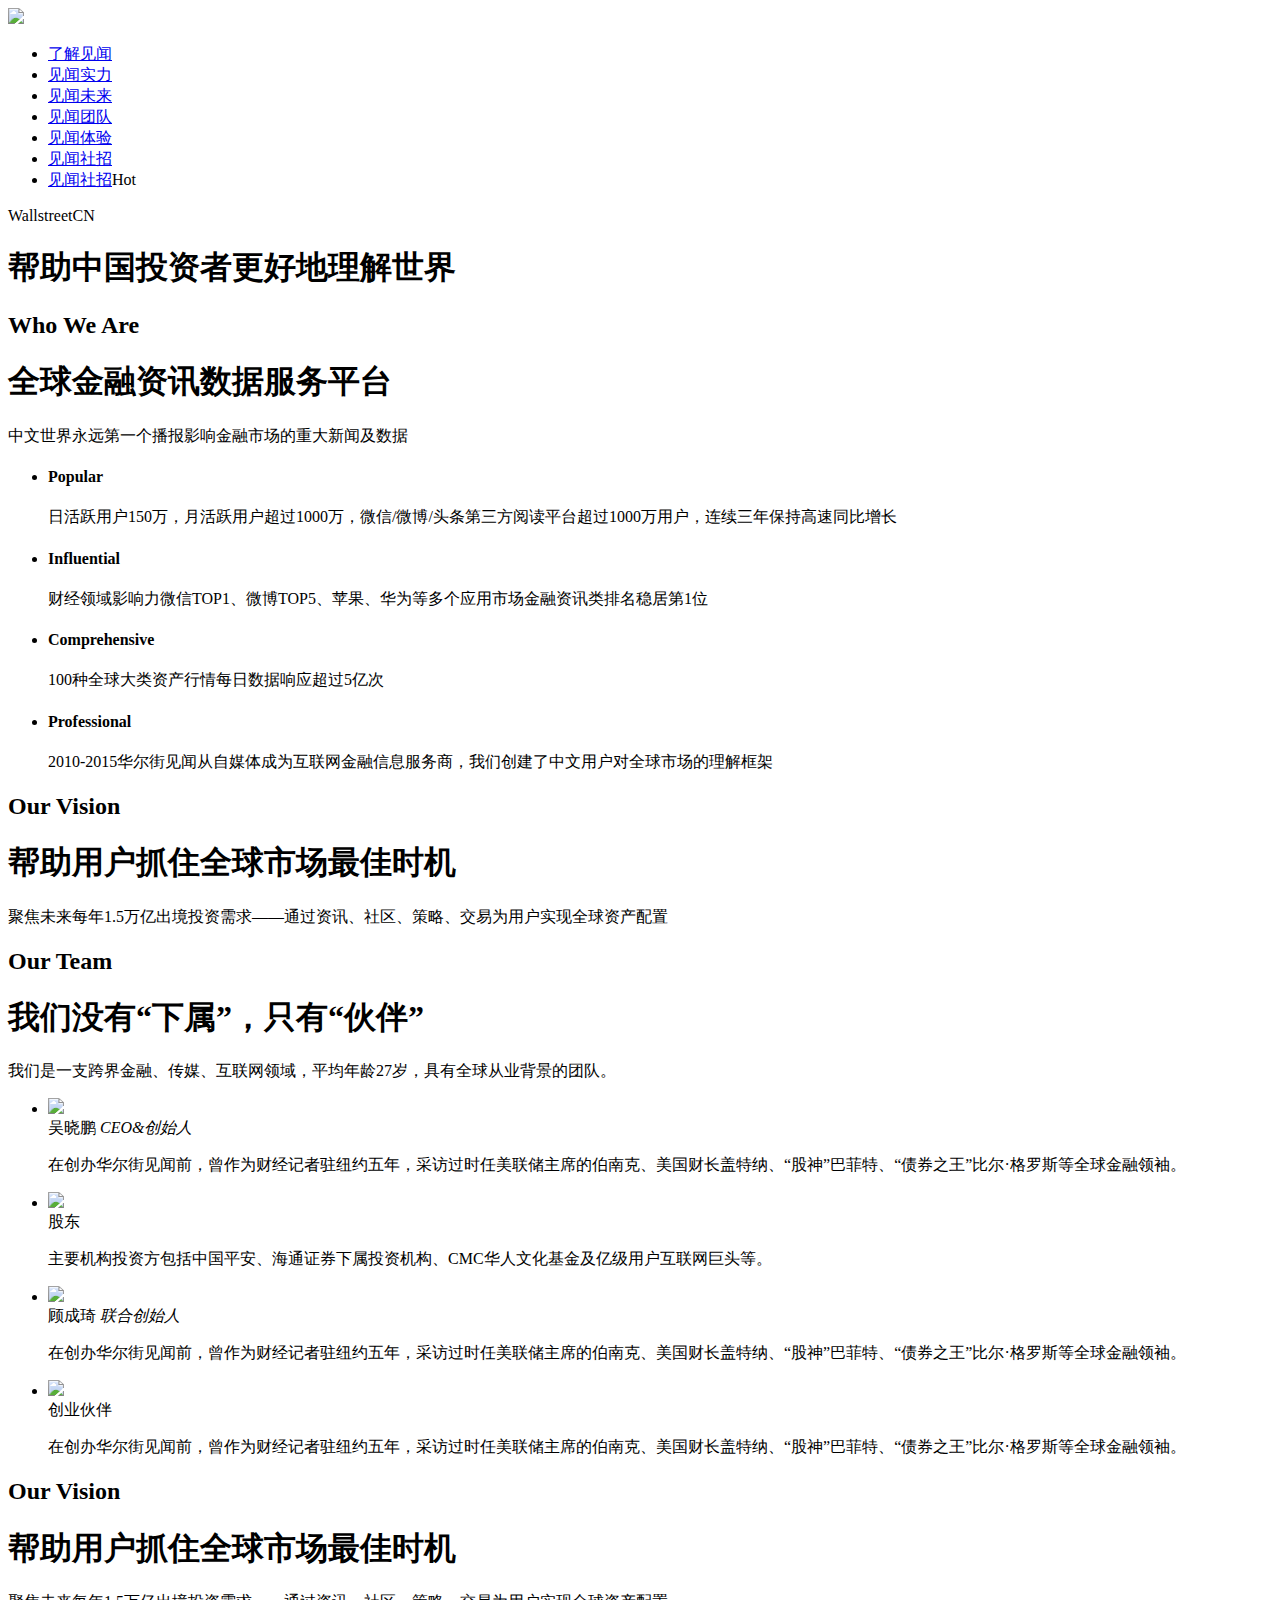
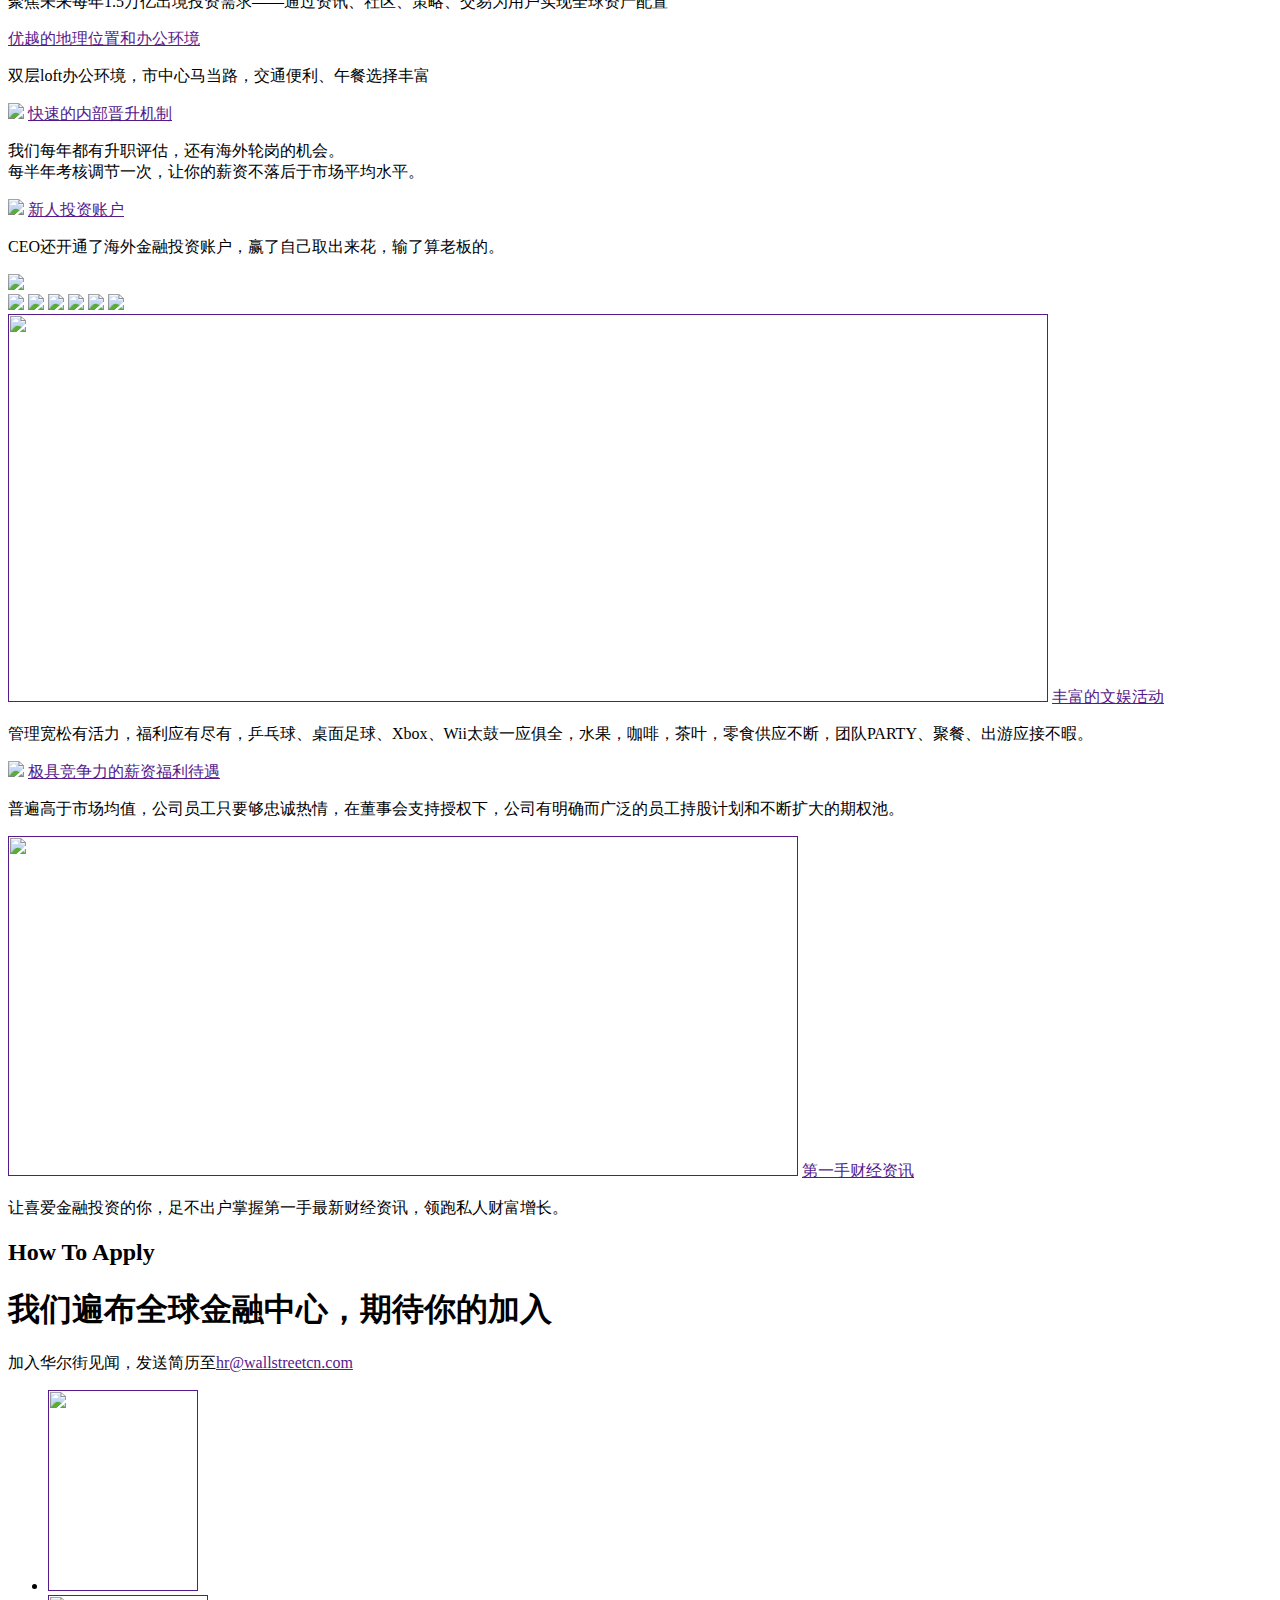
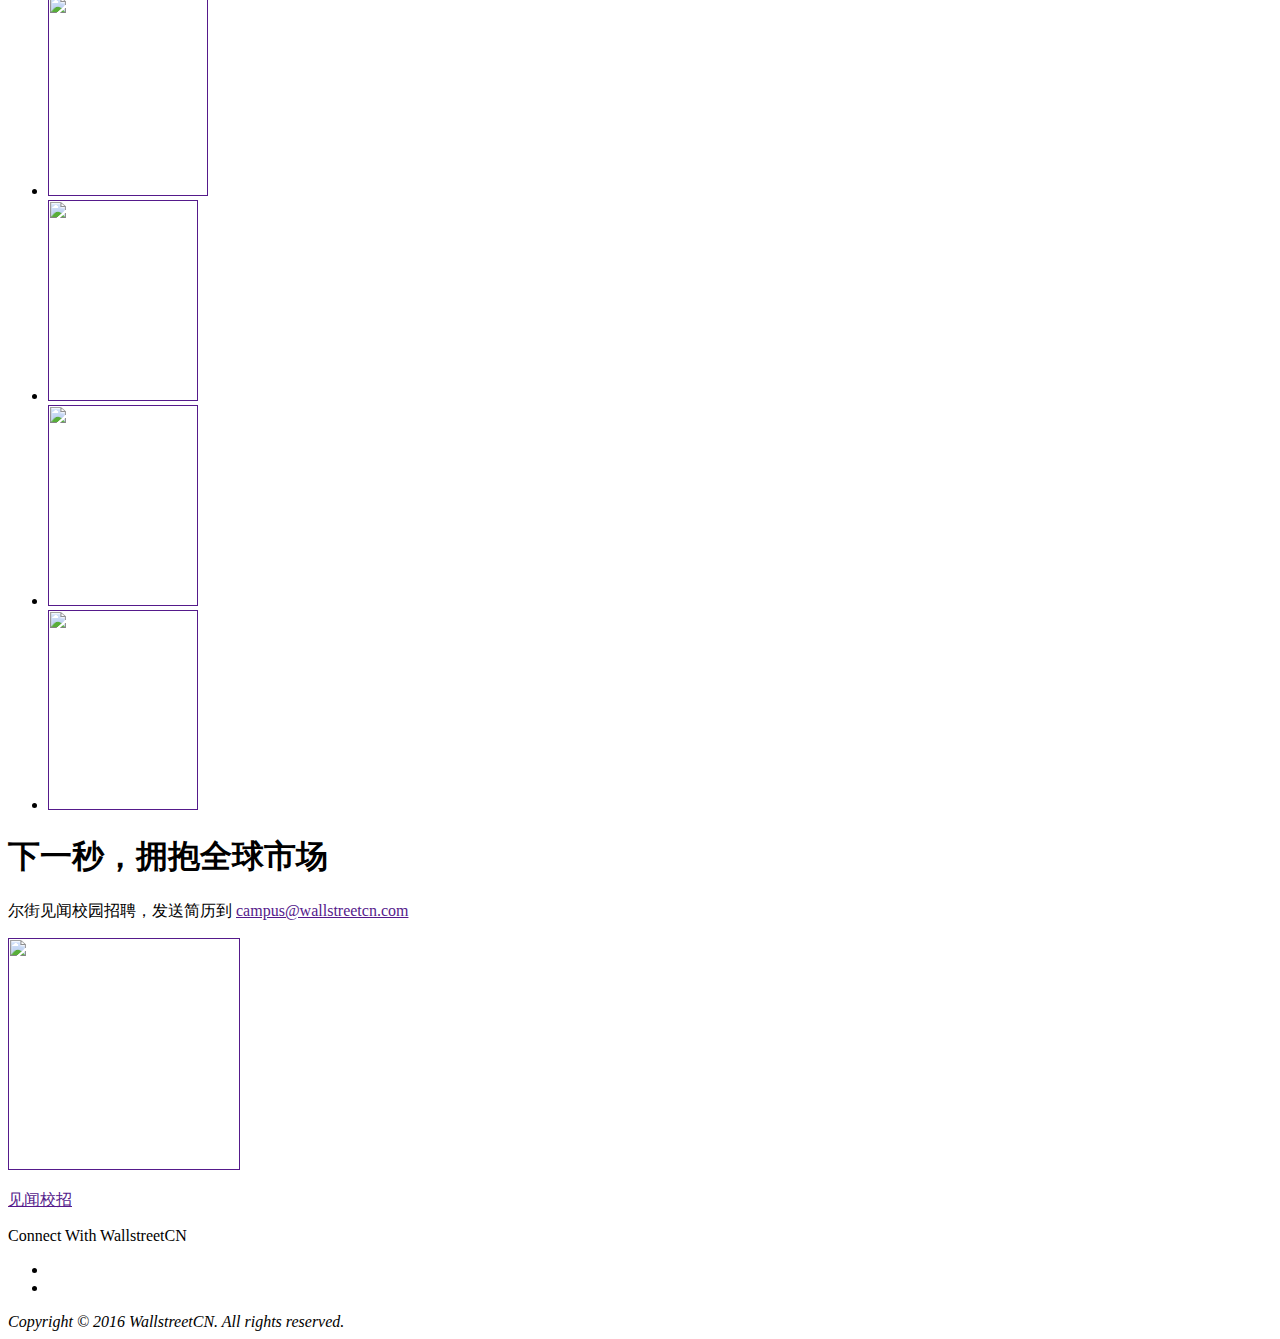
==== recruit.html @ 93fb1825 "作品" ====
<!DOCTYPE html>
<html lang="en">
<head>
    <meta charset="UTF-8">
    <title>加入华尔街见闻，用互联网改变金融世界</title>
    <link rel="stylesheet" href="animate.css/animate.min.css">
    <link rel="stylesheet" href="css/reset.css">
    <link rel="stylesheet" href="css/recruit.css">
    <link rel="stylesheet" href="font/iconfont.css">
    <link rel="shortcut icon" href="favicon.ico">
</head>
<body>
<header>
    <div class="hcontainer">
        <div class="img">
            <a href="index.html"><img src="img/logo.png"/></a>
        </div>
        <ul>
            <li><a class="on" href="#">了解见闻</a></li>
            <li><a href="#">见闻实力</a></li>
            <li><a href="#">见闻未来</a></li>
            <li><a href="#">见闻团队</a></li>
            <li><a href="#">见闻体验</a></li>
            <li><a href="#">见闻社招</a></li>
            <li><a href="#">见闻社招</a><span>Hot</span></li>
        </ul>
    </div>
</header>
<div class="banner">
    <p>WallstreetCN</p>
    <h1>帮助中国投资者更好地理解世界</h1>
</div>
<div class="whoweare ">
    <h2>Who We Are</h2>
    <h1>全球金融资讯数据服务平台</h1>
    <p>中文世界永远第一个播报影响金融市场的重大新闻及数据</p>
    <ul>
        <li>
            <div class="out">
                <div class="iconfont icon-rocket "></div>
                <i class="circle"></i>
            </div>
            <h4>Popular</h4>
            <p>日活跃用户150万，月活跃用户超过1000万，微信/微博/头条第三方阅读平台超过1000万用户，连续三年保持高速同比增长</p>
        </li>
        <li>
            <div class="out">
                <div class="iconfont icon-earth "></div>
                <i class="circle"></i>
            </div>
            <h4>Influential</h4>
            <p>财经领域影响力微信TOP1、微博TOP5、苹果、华为等多个应用市场金融资讯类排名稳居第1位</p>
        </li>
        <li>
            <div class="out">
                <div class="iconfont icon-users "></div>
                <i class="circle"></i>
            </div>
            <h4>Comprehensive</h4>
            <p>100种全球大类资产行情每日数据响应超过5亿次</p>
        </li>
        <li>
            <div class="out">
                <div class="iconfont icon-chart "></div>
                <i class="circle"></i>
            </div>
            <h4>Professional</h4>
            <p>2010-2015华尔街见闻从自媒体成为互联网金融信息服务商，我们创建了中文用户对全球市场的理解框架</p>
        </li>
    </ul>
</div>
<div class="ourvision">
    <h2>Our Vision</h2>
    <h1>帮助用户抓住全球市场最佳时机</h1>
    <p>聚焦未来每年1.5万亿出境投资需求——通过资讯、社区、策略、交易为用户实现全球资产配置</p>
    <div class="cover">
        <div class="window">
            <div class="arrow arrow-left"></div>
            <div class="arrow arrow-right"></div>
        </div>
    </div>
</div>
<div class="ourteam">
    <h2>Our Team </h2>
    <h1>我们没有“下属”，只有“伙伴”</h1>
    <p>我们是一支跨界金融、传媒、互联网领域，平均年龄27岁，具有全球从业背景的团队。</p>
    <div class="people">
        <ul class="left animated bounceInLeft">
            <li>
                <div class="frame">
                    <div class="img">
                        <img src="img/xp.jpg"/>
                    </div>
                    <div class="name">
                        <span>吴晓鹏</span>
                        <em>CEO&创始人</em>
                    </div>
                    <p>在创办华尔街见闻前，曾作为财经记者驻纽约五年，采访过时任美联储主席的伯南克、美国财长盖特纳、“股神”巴菲特、“债券之王”比尔·格罗斯等全球金融领袖。</p>
                </div>
            </li>
            <li>
                <div class="frame">
                    <div class="img">
                        <img src="img/gudong.jpg"/>
                    </div>
                    <div class="name">
                        <span>股东</span>
                    </div>
                    <p>主要机构投资方包括中国平安、海通证券下属投资机构、CMC华人文化基金及亿级用户互联网巨头等。</p>
                </div>
            </li>
        </ul>
        <ul class="right">
            <li>
                <div class="frame">
                    <div class="img">
                        <img src="img/gcq.jpg"/>
                    </div>
                    <div class="name">
                        <span>顾成琦</span>
                        <em>联合创始人</em>
                    </div>
                    <p>在创办华尔街见闻前，曾作为财经记者驻纽约五年，采访过时任美联储主席的伯南克、美国财长盖特纳、“股神”巴菲特、“债券之王”比尔·格罗斯等全球金融领袖。</p>
                </div>
            </li>
            <li>
                <div class="frame">
                    <div class="img">
                        <img src="img/friends.jpg"/>
                    </div>
                    <div class="name">
                        <span>创业伙伴</span>
                    </div>
                    <p>在创办华尔街见闻前，曾作为财经记者驻纽约五年，采访过时任美联储主席的伯南克、美国财长盖特纳、“股神”巴菲特、“债券之王”比尔·格罗斯等全球金融领袖。</p>
                </div>
            </li>
        </ul>
    </div>
</div>
<div class="workingwithus">
    <h2>Our Vision</h2>
    <h1>帮助用户抓住全球市场最佳时机</h1>
    <p>聚焦未来每年1.5万亿出境投资需求——通过资讯、社区、策略、交易为用户实现全球资产配置</p>
    <div class="content clearfix">
        <div class="left">
            <a class="con" href="">优越的地理位置和办公环境</a>
            <p>双层loft办公环境，市中心马当路，交通便利、午餐选择丰富</p>
            <a class="img" href=""><img src="img/press-img2.jpg"/></a>
            <a class="con" href="">快速的内部晋升机制</a>
            <p>我们每年都有升职评估，还有海外轮岗的机会。<br>每半年考核调节一次，让你的薪资不落后于市场平均水平。</p>
            <a class="img" href=""><img src="img/press-img6.jpg"/></a>
            <a class="con" href="">新人投资账户</a>
            <p>CEO还开通了海外金融投资账户，赢了自己取出来花，输了算老板的。</p>
            <a class="img" href=""><img src="img/press-img7.jpg"/></a>
        </div>
        <div class="middle">
            <img src="img/timeline-divider.png"/>
            <img src="img/timeline-divider.png"/>
            <img src="img/timeline-divider.png"/>
            <img src="img/timeline-divider.png"/>
            <img src="img/timeline-divider.png"/>
            <img src="img/timeline-divider.png"/>
        </div>
        <div class="right">
            <a href="" class="img"><img src="img/press-img3.jpg" height="388" width="1040"/></a>
            <a class="con" href="">丰富的文娱活动</a>
            <p>管理宽松有活力，福利应有尽有，乒乓球、桌面足球、Xbox、Wii太鼓一应俱全，水果，咖啡，茶叶，零食供应不断，团队PARTY、聚餐、出游应接不暇。</p>
            <a href="" class="img"><img src="img/press-img1.jpg"/></a>
            <a class="con" href="">极具竞争力的薪资福利待遇</a>
            <p>普遍高于市场均值，公司员工只要够忠诚热情，在董事会支持授权下，公司有明确而广泛的员工持股计划和不断扩大的期权池。</p>
            <a href="" class="img"><img src="img/press-img5.jpg" height="340" width="790"/></a>
            <a class="con" href="">第一手财经资讯</a>
            <p>让喜爱金融投资的你，足不出户掌握第一手最新财经资讯，领跑私人财富增长。</p>
        </div>
    </div>
</div>
<div class="howtoapply">
    <h2>How To Apply </h2>
    <h1>我们遍布全球金融中心，期待你的加入</h1>
    <p>加入华尔街见闻，发送简历至<a href="">hr@wallstreetcn.com</a></p>
    <ul class="clearfix">
        <li><a href=""><img src="img/bianji.png" height="201" width="150"/></a></li>
        <li><a href=""><img src="img/chanping.png" height="201" width="160"/></a></li>
        <li><a href=""><img src="img/jishu.png" height="201" width="150"/></a></li>
        <li><a href=""><img src="img/yunyin.png" height="201" width="150"/></a></li>
        <li><a href=""><img src="img/qita.png" height="200" width="150"/></a></li>
    </ul>
</div>
<div class="connect">
    <h1>下一秒，拥抱全球市场</h1>
    <p>尔街见闻校园招聘，发送简历到 <a href="">campus@wallstreetcn.com</a></p>
    <a class="pic" href="">
        <img src="img/icon.png" height="232" width="232"/>
        <p class="recruit">见闻校招</p>
    </a>
    <p class="with">Connect With WallstreetCN</p>
    <ul>
        <li><a class="iconfont icon-home" href=""></a></li>
        <li><a class="iconfont icon-weibo" href=""></a></li>
    </ul>
    <i>Copyright © 2016 WallstreetCN. All rights reserved.</i>
</div>
</body>
</html>
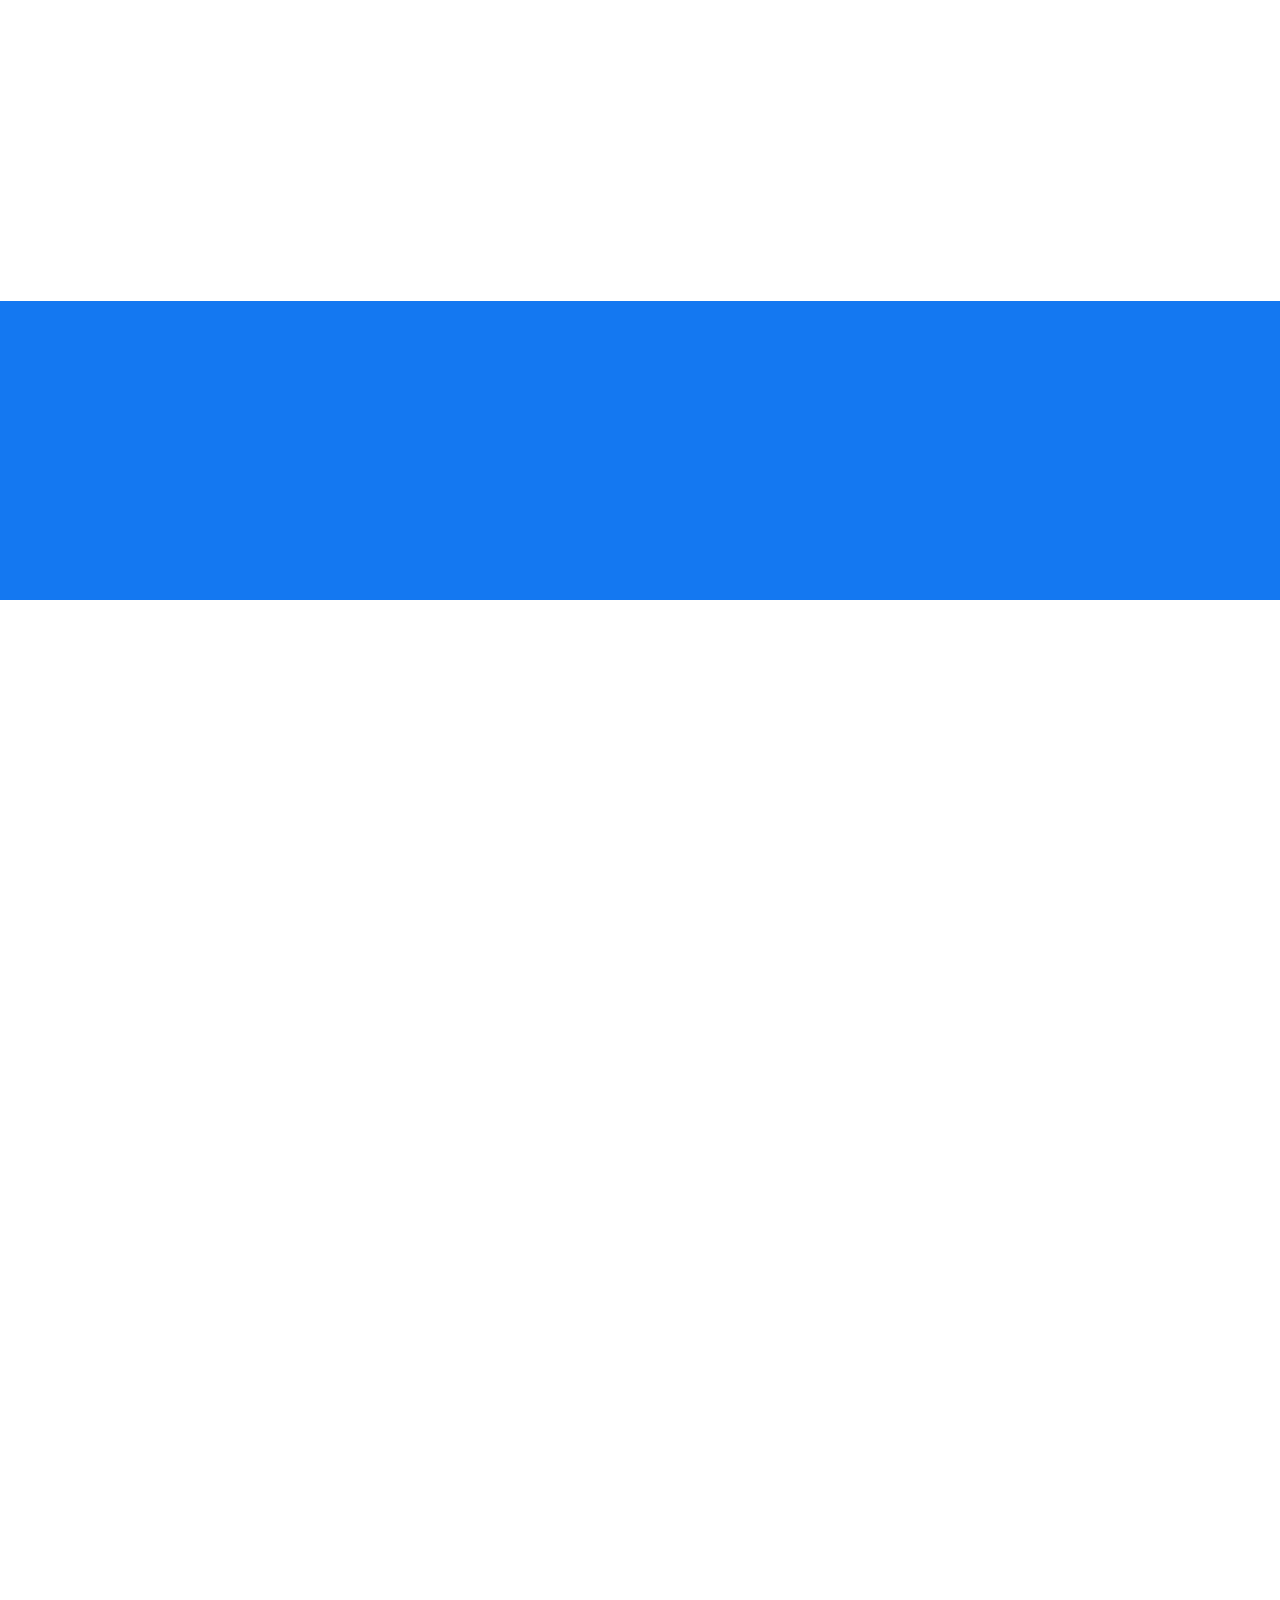
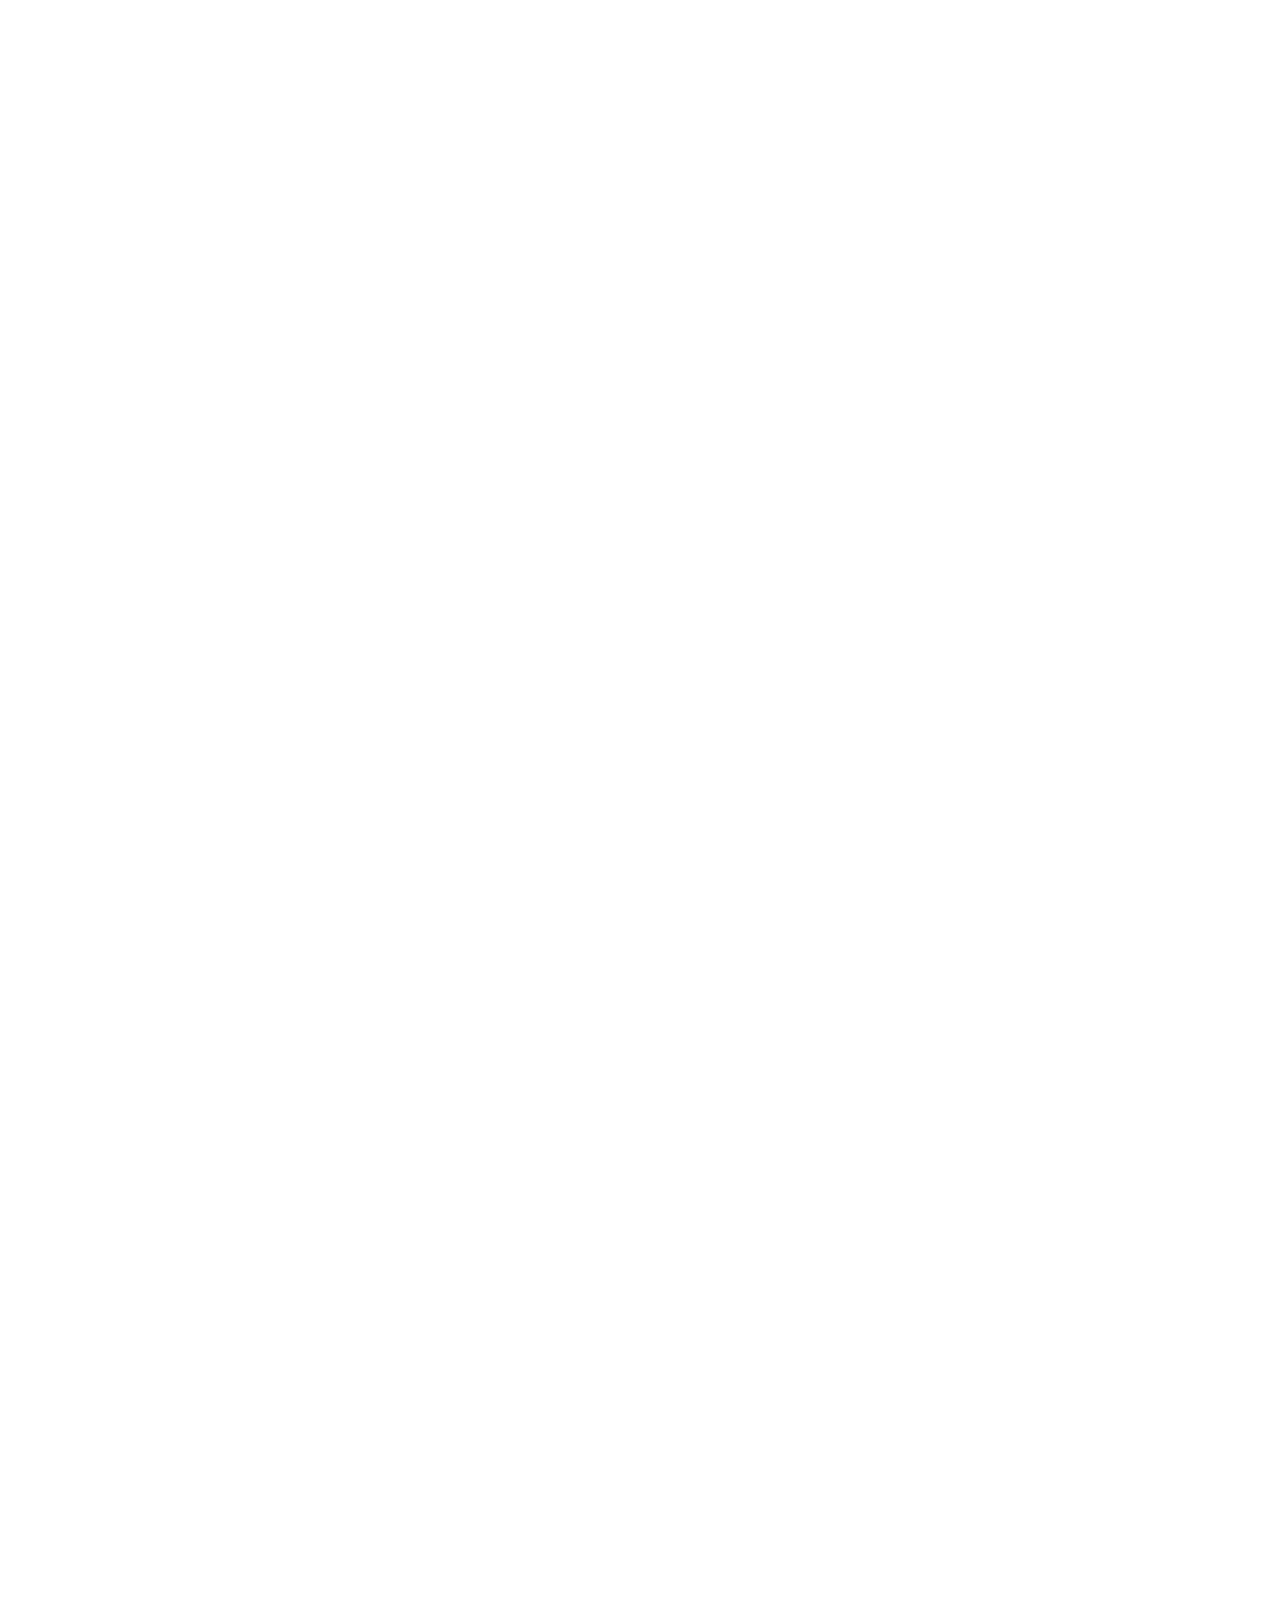
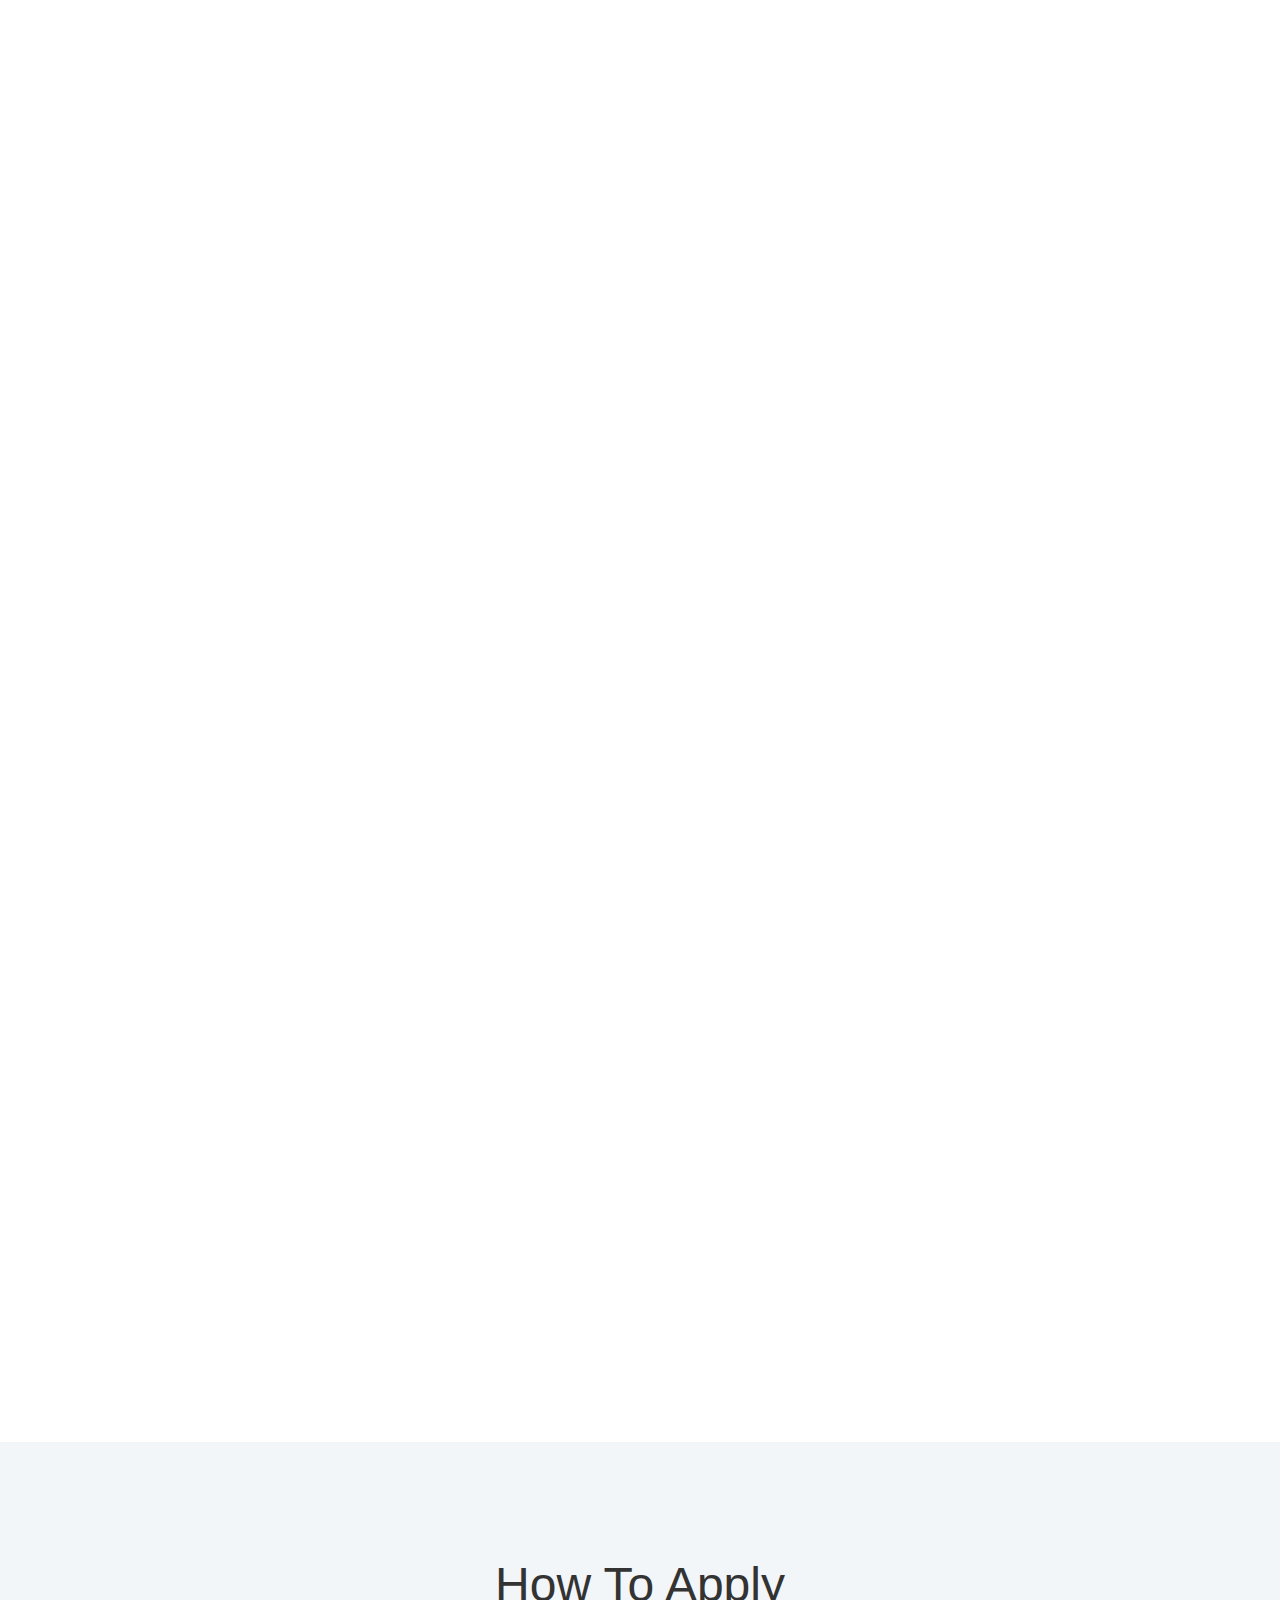
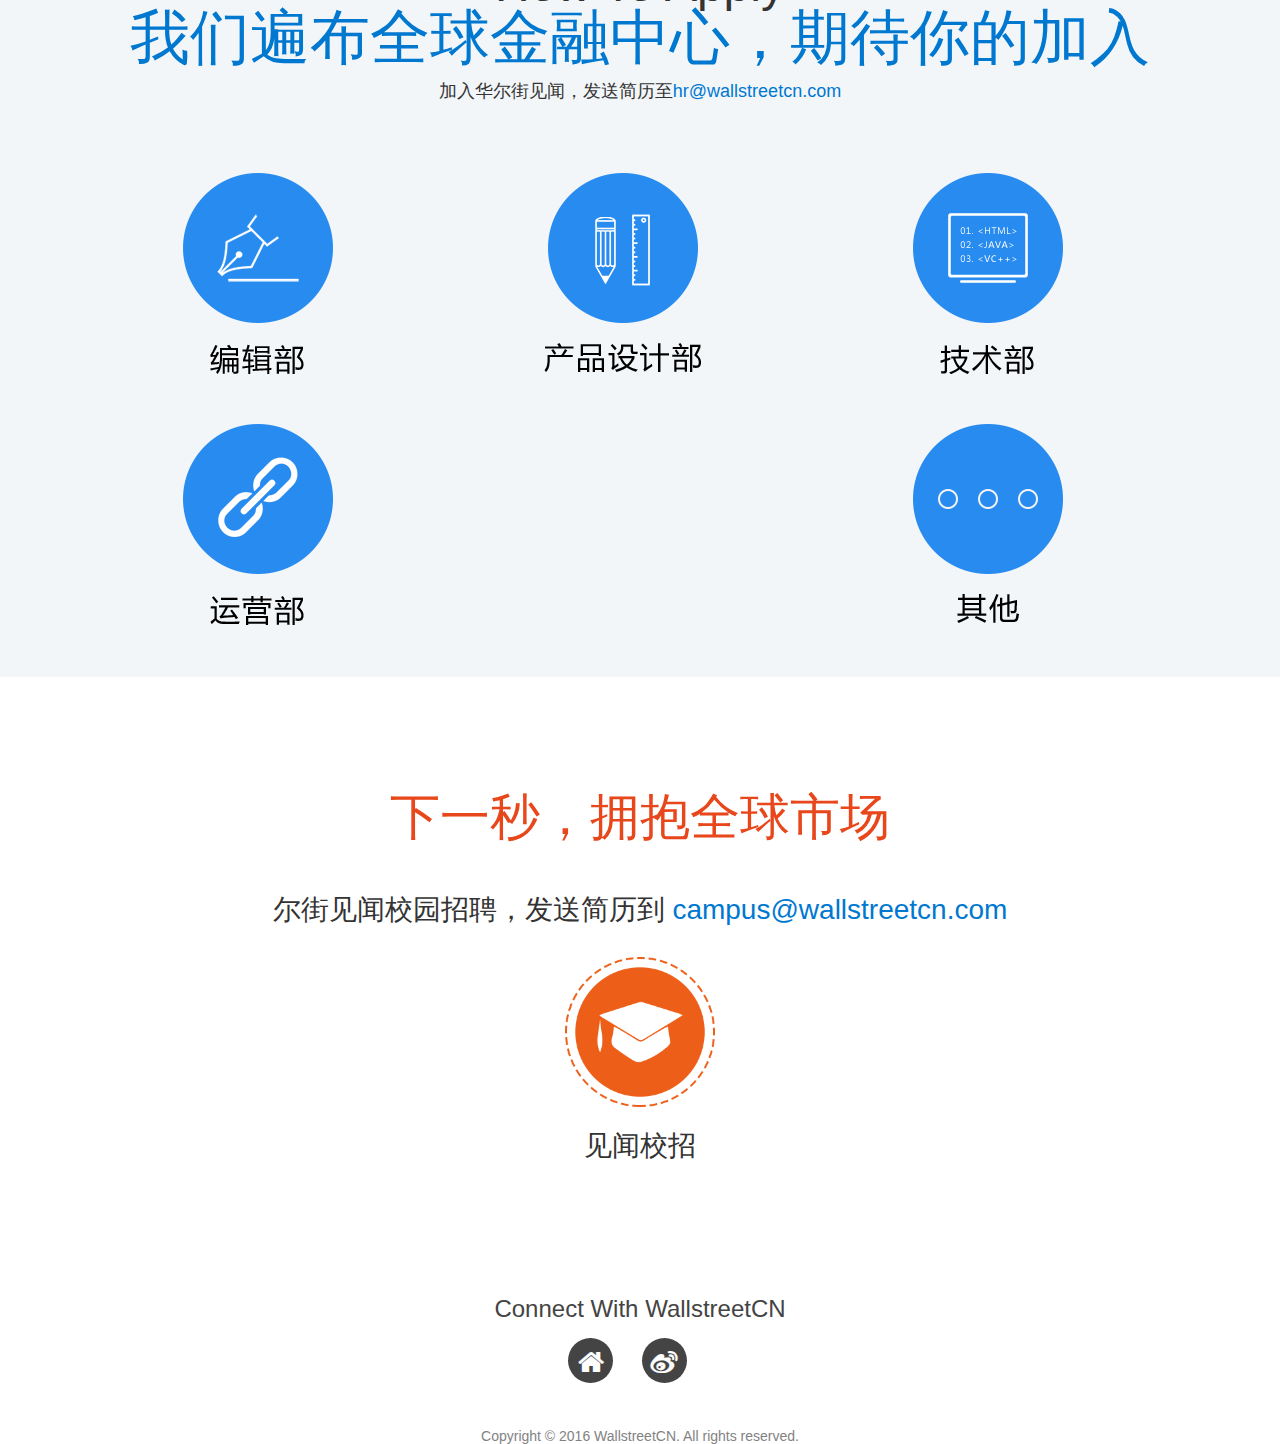
==== commit 3f856dab: "recruit" ====
--- a/recruit.html
+++ b/recruit.html
@@ -10,6 +10,9 @@
     <link rel="shortcut icon" href="favicon.ico">
 </head>
 <body>
+<section class="joint-welcome">
+    <section class="blue"></section>
+</section>
 <header>
     <div class="hcontainer">
         <div class="img">
@@ -17,16 +20,16 @@
         </div>
         <ul>
             <li><a class="on" href="#">了解见闻</a></li>
-            <li><a href="#">见闻实力</a></li>
-            <li><a href="#">见闻未来</a></li>
-            <li><a href="#">见闻团队</a></li>
-            <li><a href="#">见闻体验</a></li>
-            <li><a href="#">见闻社招</a></li>
-            <li><a href="#">见闻社招</a><span>Hot</span></li>
+            <li><a href="javascript:;">见闻实力</a></li>
+            <li><a href="javascript:;">见闻未来</a></li>
+            <li><a href="javascript:;">见闻团队</a></li>
+            <li><a href="javascript:;">见闻体验</a></li>
+            <li><a href="javascript:;">见闻社招</a></li>
+            <li><a href="javascript:;">见闻社招</a><span>Hot</span></li>
         </ul>
     </div>
 </header>
-<div class="banner">
+<div class="banner choose">
     <p>WallstreetCN</p>
     <h1>帮助中国投资者更好地理解世界</h1>
 </div>
@@ -85,7 +88,7 @@
     <h1>我们没有“下属”，只有“伙伴”</h1>
     <p>我们是一支跨界金融、传媒、互联网领域，平均年龄27岁，具有全球从业背景的团队。</p>
     <div class="people">
-        <ul class="left animated bounceInLeft">
+        <ul class="left">
             <li>
                 <div class="frame">
                     <div class="img">
@@ -138,7 +141,7 @@
     </div>
 </div>
 <div class="workingwithus">
-    <h2>Our Vision</h2>
+    <h2>Working With Us</h2>
     <h1>帮助用户抓住全球市场最佳时机</h1>
     <p>聚焦未来每年1.5万亿出境投资需求——通过资讯、社区、策略、交易为用户实现全球资产配置</p>
     <div class="content clearfix">
@@ -200,5 +203,7 @@
     </ul>
     <i>Copyright © 2016 WallstreetCN. All rights reserved.</i>
 </div>
+<script src="js/jquery-1.7.2.min.js"></script>
+<script src="js/recruit.js"></script>
 </body>
 </html>--- a/css/recruit.css
+++ b/css/recruit.css
@@ -0,0 +1,458 @@
+body {
+    background: #ffffff;!important;
+}
+/********************welcome************************/
+.joint-welcome {
+    position: fixed;
+    width: 100%;
+    height: 100%;
+    background-color: #fff;
+    z-index: 999;
+    top: 0;
+    left: 0;
+}
+.joint-welcome .blue {
+    position: fixed;
+    background-color: #1478f1;
+    width: 0px;
+    height: 2px;
+    top: 50%;
+    left: 0;
+    z-index: 99;
+}
+body>div+div>*,body>div+div li {
+    opacity: 0;
+}
+/*********************header*********************/
+header {
+    width: 100%;
+    height: 60px;
+    position: fixed;
+    top: 0;
+    left: 0;
+    box-shadow: 0 0 3px 1px rgba(0,0,0,.2);
+    background-color: #ffffff;
+    z-index: 9;
+}
+header .hcontainer {
+    width: 1200px;
+    margin: 0 auto;
+}
+header .img {
+    float: left;
+    line-height: 53px;
+    margin-right: 200px;
+}
+header ul {
+    float: left;
+}
+header ul li {
+    float: left;
+}
+header ul li a {
+    color: #2d2d2d;
+    line-height: 60px;
+    margin-right: 50px;
+    font-size: 15px;
+}
+header ul li .on {
+    color: #1482f0;
+}
+header ul li:last-child a{
+    color: #e8471b;
+}
+header ul li:last-child {
+    position: relative;
+}
+header ul li:last-child span {
+    display: block;
+    position: absolute;
+    top: 6px;
+    left: 40px;
+    width: 38px;
+    height: 15px;
+    background-color: #e8471b;
+    color: #f3f3f3;
+    font-size: 14px;
+    text-align: center;
+    line-height: 15px;
+}
+header ul li:last-child::before {
+    content: '';
+    position: absolute;
+    top: 19px;
+    left: 60px;
+    width: 1px;
+    height: 5px;
+    border-top: 9px solid #e8471b;
+    border-right: 5px solid transparent;
+    border-bottom: 5px solid transparent;
+    border-left: 5px solid transparent;
+}
+/*********************banner**********************/
+.banner {
+    width: 100%;
+    height: 656px;
+    background: url("../img/banner2.jpg") no-repeat;
+    margin-top: 60px;
+    text-align: center;
+
+}
+.banner p{
+    padding-top: 260px;
+    font-size: 20px;
+    color: #ffffff;
+}
+.banner h1 {
+    font-size: 60px;
+    font-weight: normal;
+    color: #ffffff;
+}
+/*********************WhoWeAre********************/
+.whoweare {
+    width: 1140px;
+    height: 500px;
+    margin: 90px auto;
+    text-align: center;
+}
+h2 {
+    font-size: 48px;
+    color: #1482f0;
+    font-weight:300;
+}
+h1 {
+    font-size: 55px;
+    color: #676767;
+    font-weight: normal;
+    margin-top: -14px;
+}
+p {
+    font-size: 18px;
+    color: #333333;
+    font-weight: 300;
+}
+.whoweare ul {
+    margin-top: 25px;
+}
+.whoweare ul li{
+    width: 220px;
+    height: 220px;
+    float: left;
+}
+.whoweare ul li .out {
+    width: 220px;
+    height: 220px;
+    border-radius: 50%;
+    background-color: #1482f0;
+    position: relative;
+    cursor: pointer;
+}
+.whoweare ul li .circle {
+    display: block;
+    position: absolute;
+    top: 1px;
+    left: 1px;
+    width: 210px;
+    height: 210px;
+    border: 4px solid #1482f0;
+    border-radius: 50%;
+    transition:all ease 0.5s ;
+}
+.whoweare ul li .out div{
+    color: #ffffff;
+    font-size: 75px;
+    line-height: 220px;
+    transition:all ease 0.5s ;
+}
+.whoweare ul li .circle:hover {
+    transform: scale(1.1);
+}
+.whoweare ul li .out:hover div{
+    transform: scale(1.4);
+}
+.whoweare ul li+li {
+    margin-left: 74px;
+}
+.whoweare ul li h4 {
+    font-size: 18px;
+    font-weight: 600;
+    color: #676767;
+    margin-top: 25px;
+}
+.whoweare ul li p {
+    font-size: 14px;
+    line-height: 26px;
+}
+/*********************OurVision*******************/
+.ourvision {
+    width: 100%;
+    height: 490px;
+    margin: 160px auto;
+    text-align: center;
+    position: relative;
+}
+.ourvision .cover {
+    position: absolute;
+    bottom: 0;
+    left: 0;
+    width: 100%;
+    height: 336px;
+}
+.ourvision .cover .window {
+    position: absolute;
+    left: 50%;
+    bottom: 0;
+    width: 500px;
+    height: 336px;
+    margin-left: -250px;
+    background: url("../img/ourvision-1.jpg") no-repeat;
+}
+.ourvision .cover .arrow {
+    background: url("../img/left-arrow.png") no-repeat;
+    width: 50px;
+    height: 94px;
+    position: absolute;
+    top: 120px;
+    left: -253px;
+}
+.ourvision .cover .arrow-right {
+    background: url("../img/right-arrow.png") no-repeat;
+    top: 120px;
+    left: 700px;
+}
+/*********************OurTeam*********************/
+.ourteam {
+    width: 100%;
+    height: 700px;
+    margin: 160px auto;
+    text-align: center;
+    position: relative;
+}
+.ourteam .people {
+    width: 1132px;
+    height: 527px;
+    margin: 0 auto;
+    position: relative;
+}
+.ourteam ul li {
+    padding-top: 120px;
+}
+.ourteam ul li .frame {
+    box-sizing: border-box;
+    position: relative;
+    /*top: 70px;*/
+    width: 544px;
+    background-color: #f8f8f8;
+    padding: 25px;
+}
+.ourteam ul li .frame img {
+    width: 133px;
+    height: 133px;
+    border-radius: 50%;
+}
+.ourteam ul li .frame .img {
+    position: absolute;
+    top: -70px;
+    left: 0;
+    width: 133px;
+    height: 133px;
+    border-radius: 50%;
+    /*overflow: hidden;*/
+    padding: 5px;
+    background-color: #f8f8f8;
+}
+.ourteam ul li .frame .name {
+    position: absolute;
+    top: 15px;
+    right: 7px;
+    width: 120px;
+    height: 54px;
+}
+.ourteam ul li .frame .name span {
+    font-weight: bold;
+    display: block;
+    font-size: 30px;
+    color: #0078d0;
+}
+.ourteam ul li .frame .name em {
+    font-size: 16px;
+    font-weight:bold;
+}
+.ourteam ul li .frame p {
+    margin-top: 60px;
+    text-align: left;
+    font-size: 14px;
+}
+.ourteam .right {
+    position: absolute;
+    top: 0;
+    right: 0;
+}
+.ourteam .right li .frame .img {
+    top: -70px;
+    left: 400px;
+}
+.ourteam .right li .frame .name {
+    top: 15px;
+    left: 15px;
+}
+/*********************WorkingWithUs***************/
+.workingwithus {
+    width: 100%;
+    text-align: center;
+}
+.workingwithus .content {
+    width: 1152px;
+    margin: 15px auto;
+}
+.workingwithus .content a {
+    color: #0078d0;
+    font-weight: bold;
+    display: inline-block;
+}
+.workingwithus .content p {
+    font-size: 16px;
+}
+.workingwithus .con {
+    margin-top: 30px;
+    margin-bottom: 10px;
+}
+.workingwithus .img {
+    margin-top: 165px;
+    margin-bottom: 50px;
+    width: 520px;
+    height: 195px;
+    overflow: hidden;
+}
+.workingwithus .left {
+    text-align: right;
+    width: 520px;
+    float: left;
+}
+.workingwithus .middle {
+    width: 31px;
+    height: 241px;
+    float: left;
+    padding: 0 40px;
+}
+.workingwithus img {
+    transition: all ease 0.5s;
+}
+.workingwithus .left img:hover {
+    transform: scale(1.2);
+}
+.workingwithus .right img:hover {
+    transform: scale(1.2);
+}
+.workingwithus .right {
+    text-align: left;
+    width: 520px;
+    float: left;
+}
+.workingwithus .right .img:first-child {
+    margin-top: 0;
+}
+/*********************HowToApply******************/
+.howtoapply {
+    width: 100%;
+    height: 835px;
+    background-color: #f2f6f9;
+    text-align: center;
+    opacity: 1;
+}
+.howtoapply * {
+    opacity: 1;
+}
+.howtoapply h2 {
+    padding-top: 115px;
+    font-size: 48px;
+    color: #333333;
+}
+.howtoapply h1 {
+    font-size: 60px;
+    color: #0078d0;
+}
+.howtoapply p {
+    font-size: 18px;
+}
+.howtoapply p a{
+    color: #0078d0;
+}
+.howtoapply ul {
+    width: 914px;
+    margin: 70px auto;
+    text-align: left;
+}
+.howtoapply ul li {
+    float: left;
+    margin-bottom: 50px;
+}
+.howtoapply ul li+li {
+    margin-left: 210px;
+}
+.howtoapply ul li:nth-child(4) {
+    margin-left: 0px;
+}
+.howtoapply ul li:nth-child(5) {
+    margin-left: 580px;
+}
+/*********************Connect*********************/
+.connect {
+    width: 100%;
+    text-align: center;
+    opacity: 1;
+}
+.connect * {
+    opacity: 1;
+
+}
+.connect h1 {
+    margin-top: 107px;
+    color: #e8471b;
+    font-size: 50px;
+}
+.connect p {
+    font-size: 28px;
+    margin-top: 40px;
+}
+.connect img {
+    margin-top: 28px;
+    width: 150px;
+}
+.connect .recruit {
+    margin-top: 20px;
+    font-size: 28px;
+}
+.connect .with {
+    margin-top: 130px;
+    font-size: 24px;
+    font-weight: normal;
+    color: #444444;
+}
+.connect ul {
+    margin-top: 15px;
+}
+.connect ul li {
+    display: inline-block;
+    margin-right: 25px;
+}
+.connect ul li a {
+    display: inline-block;
+    width: 45px;
+    height: 45px;
+    text-align: center;
+    line-height: 45px;
+    border-radius: 50%;
+    background-color: #444444;
+    color: #ffffff;
+    font-size: 28px;
+}
+.connect p a {
+    color: #0078d0;
+}
+.connect i {
+    display: block;
+    font-size: 14px;
+    color: #828282;
+    margin-top: 45px;
+}
--- a/font/iconfont.css
+++ b/font/iconfont.css
@@ -0,0 +1,65 @@
+
+@font-face {font-family: "iconfont";
+  src: url('iconfont.eot?t=1479297163721'); /* IE9*/
+  src: url('iconfont.eot?t=1479297163721#iefix') format('embedded-opentype'), /* IE6-IE8 */
+  url('iconfont.woff?t=1479297163721') format('woff'), /* chrome, firefox */
+  url('iconfont.ttf?t=1479297163721') format('truetype'), /* chrome, firefox, opera, Safari, Android, iOS 4.2+*/
+  url('iconfont.svg?t=1479297163721#iconfont') format('svg'); /* iOS 4.1- */
+}
+
+.iconfont {
+  font-family:"iconfont" !important;
+  font-size:16px;
+  font-style:normal;
+  -webkit-font-smoothing: antialiased;
+  -webkit-text-stroke-width: 0.2px;
+  -moz-osx-font-smoothing: grayscale;
+}
+
+.icon-weixin:before { content: "\3488"; }
+
+.icon-rili:before { content: "\f0042"; }
+
+.icon-shoucang:before { content: "\e619"; }
+
+.icon-search:before { content: "\e677"; }
+
+.icon-weibo:before { content: "\e61a"; }
+
+.icon-pen:before { content: "\e608"; }
+
+.icon-pinglun:before { content: "\e621"; }
+
+.icon-home:before { content: "\e705"; }
+
+.icon-biaoqian:before { content: "\e60a"; }
+
+.icon-shouji:before { content: "\e6ce"; }
+
+.icon-shijian:before { content: "\e614";
+  font-size: 10px;}
+
+.icon-yanjing:before { content: "\e620"; }
+
+.icon-shangsheng:before { content: "\e8ec"; }
+
+.icon-shandian:before { content: "\e6d7"; }
+
+.icon-chart:before { content: "\e642"; }
+
+.icon-xia:before { content: "\e622";
+  }
+
+.icon-shang:before { content: "\e6c4"; }
+
+.icon-luntanzhongxin:before { content: "\e60c"; }
+
+.icon-rocket:before { content: "\e7e1"; }
+
+.icon-users:before { content: "\e868"; }
+
+.icon-earth:before { content: "\e7a1"; }
+
+.icon-wujiaoxing:before { content: "\e62b;"; }
+
+
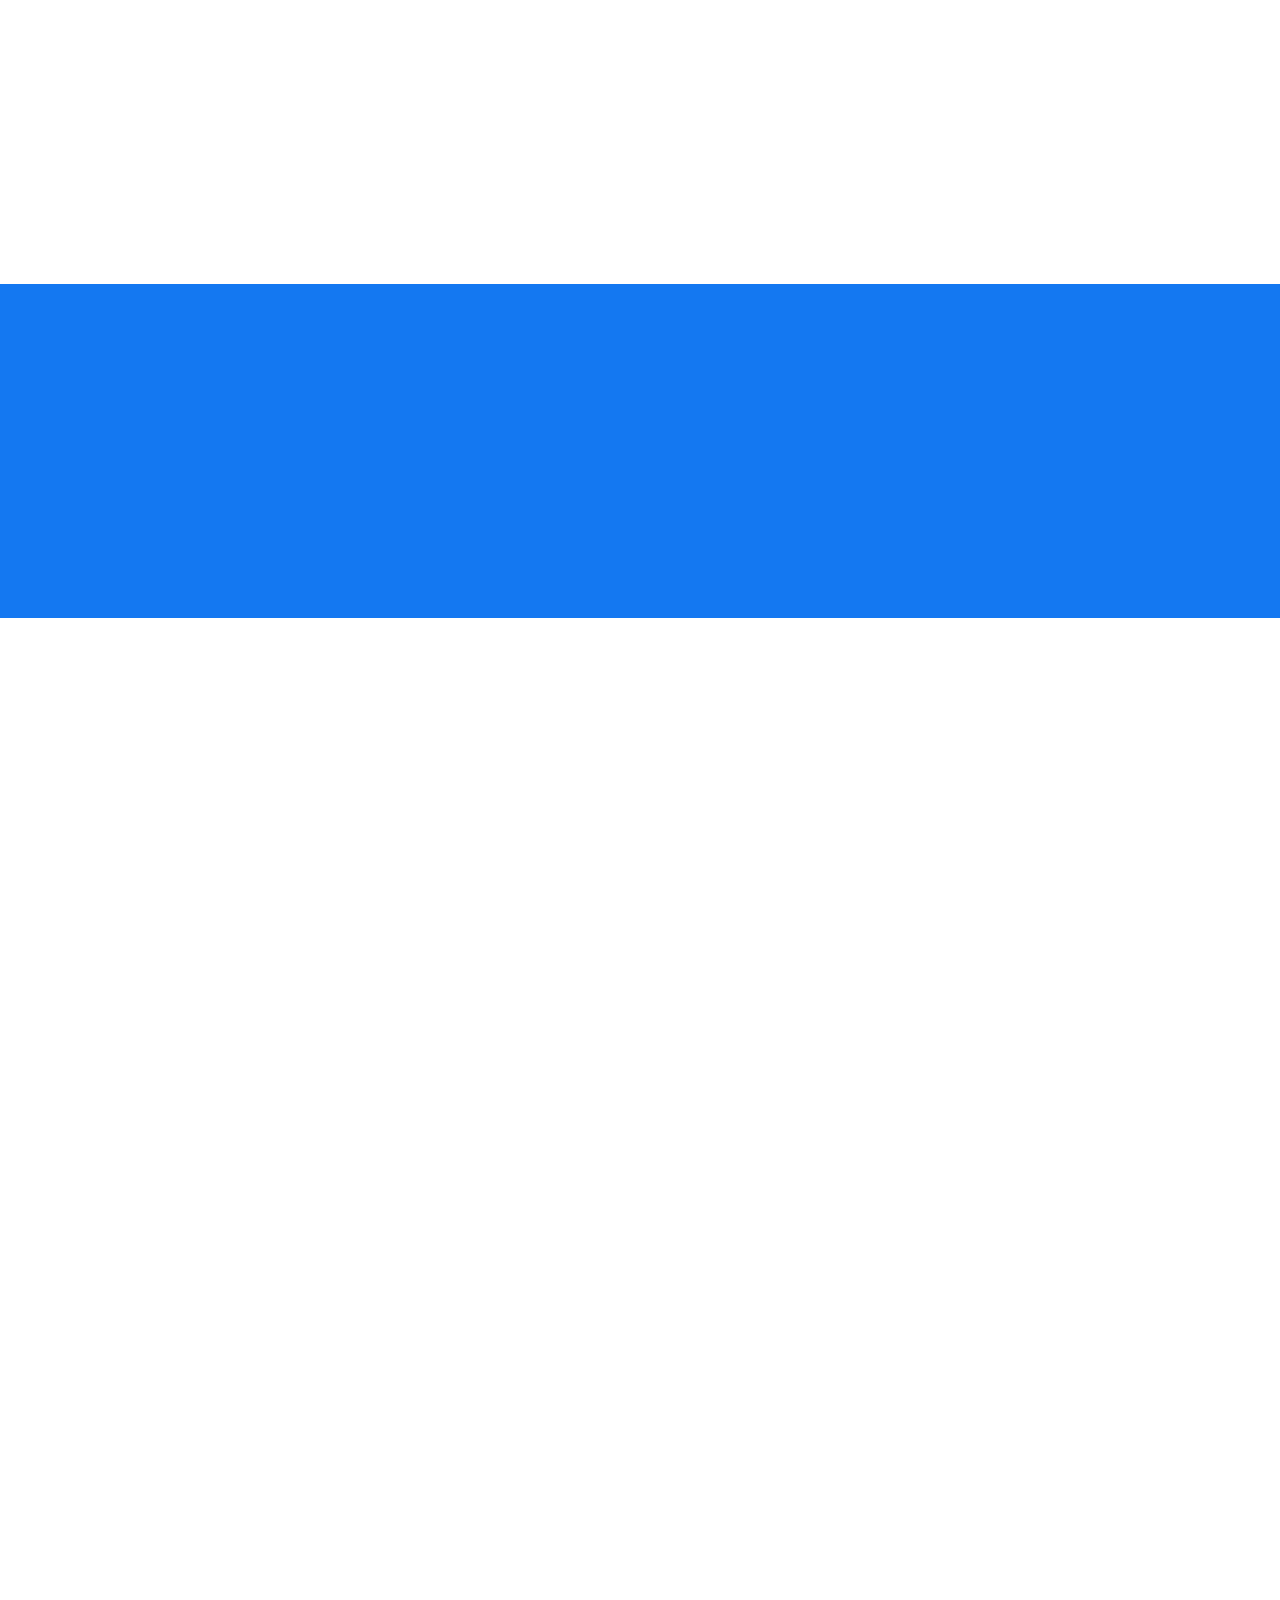
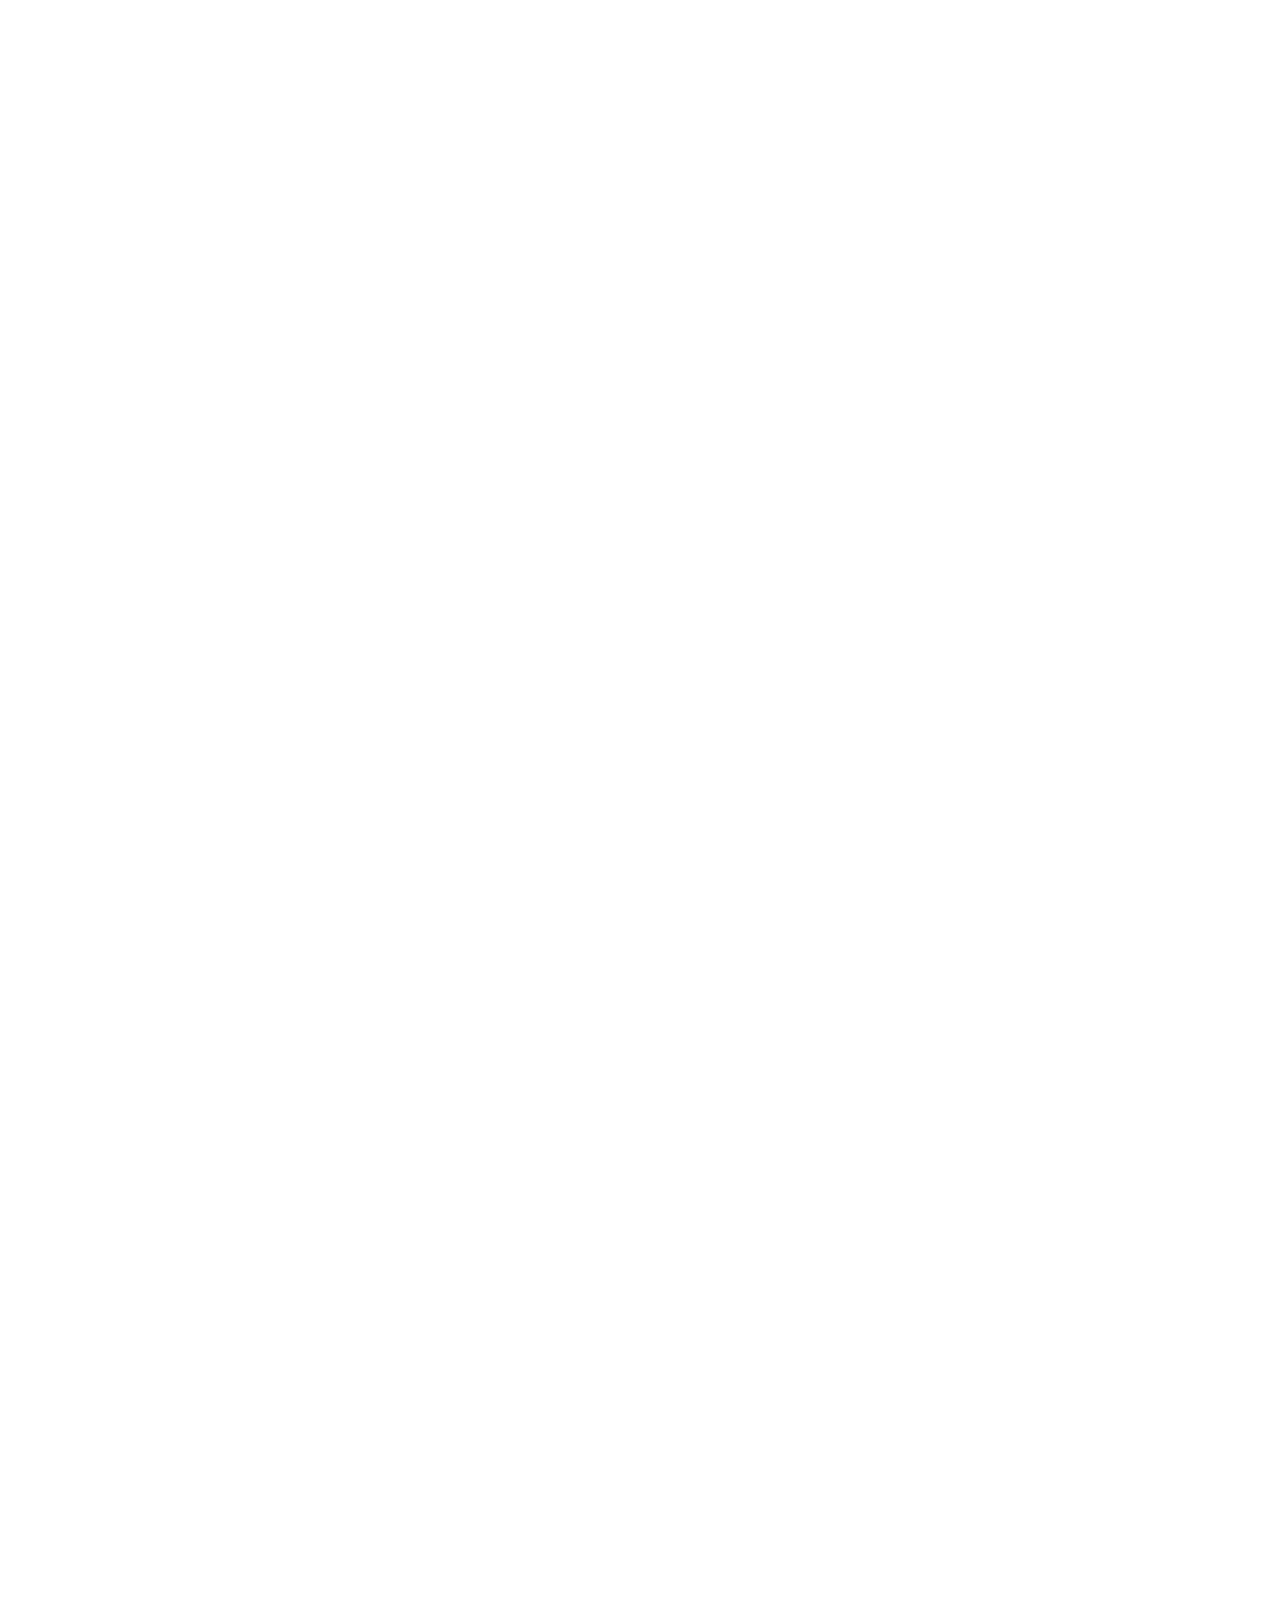
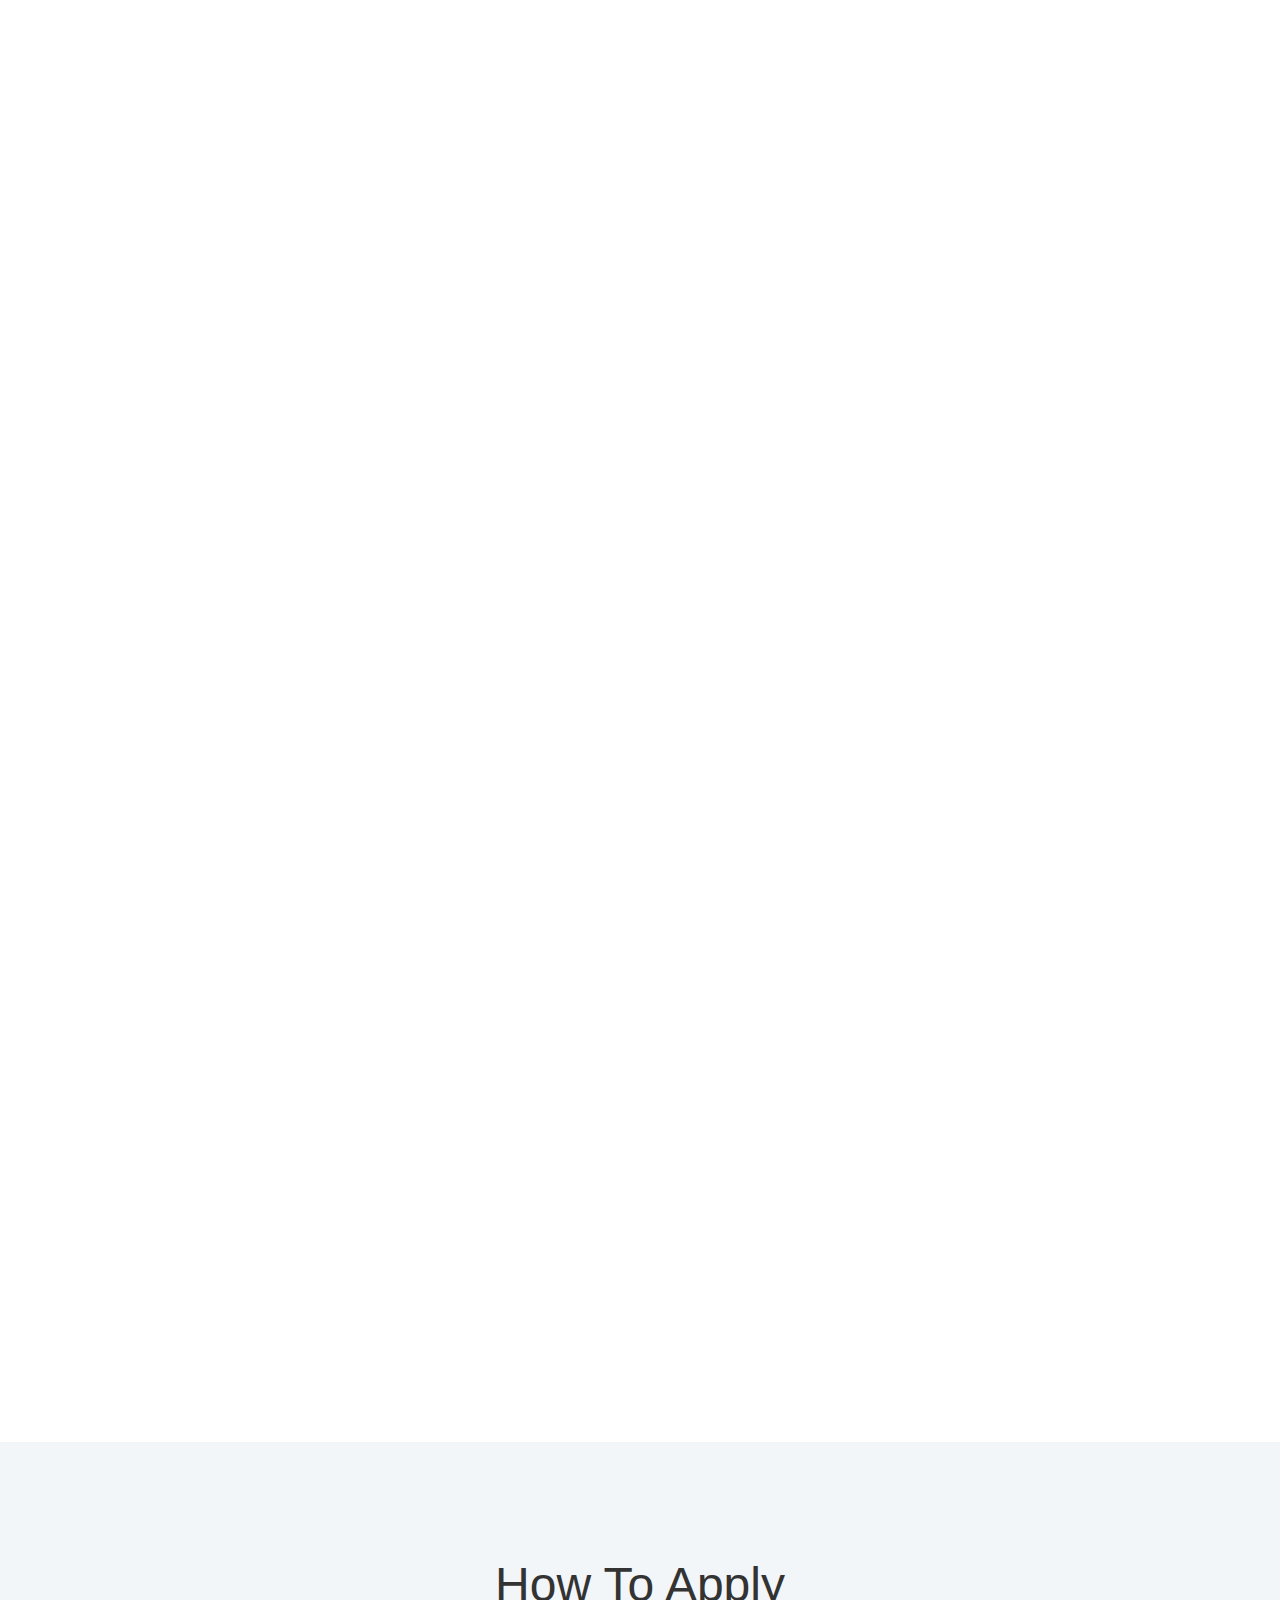
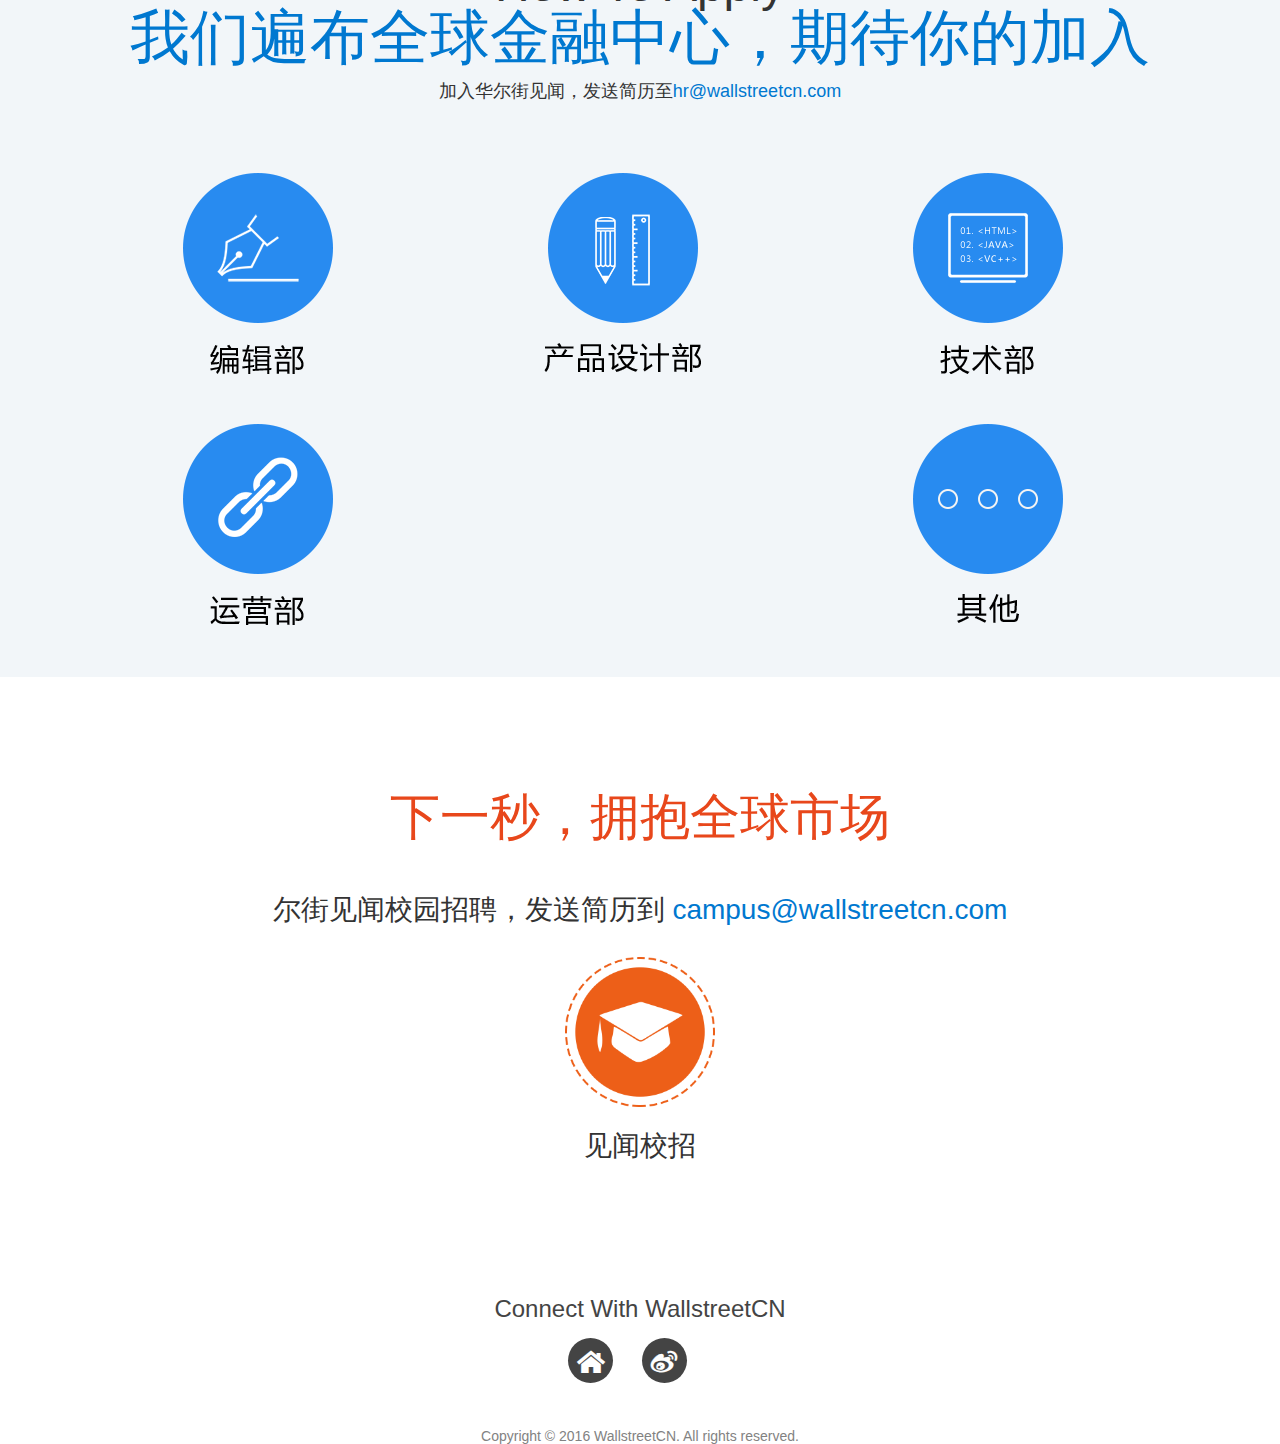
==== commit 8ec7e317: "修改了字体图标 添加注册模块" ====
--- a/recruit.html
+++ b/recruit.html
@@ -64,7 +64,7 @@
         </li>
         <li>
             <div class="out">
-                <div class="iconfont icon-chart "></div>
+                <div class="iconfont icon-linechart "></div>
                 <i class="circle"></i>
             </div>
             <h4>Professional</h4>
@@ -199,7 +199,7 @@
     <p class="with">Connect With WallstreetCN</p>
     <ul>
         <li><a class="iconfont icon-home" href=""></a></li>
-        <li><a class="iconfont icon-weibo" href=""></a></li>
+        <li><a class="iconfont icon-unie61d" href=""></a></li>
     </ul>
     <i>Copyright © 2016 WallstreetCN. All rights reserved.</i>
 </div>
--- a/font/iconfont.css
+++ b/font/iconfont.css
@@ -1,10 +1,10 @@
 
 @font-face {font-family: "iconfont";
-  src: url('iconfont.eot?t=1479297163721'); /* IE9*/
-  src: url('iconfont.eot?t=1479297163721#iefix') format('embedded-opentype'), /* IE6-IE8 */
-  url('iconfont.woff?t=1479297163721') format('woff'), /* chrome, firefox */
-  url('iconfont.ttf?t=1479297163721') format('truetype'), /* chrome, firefox, opera, Safari, Android, iOS 4.2+*/
-  url('iconfont.svg?t=1479297163721#iconfont') format('svg'); /* iOS 4.1- */
+  src: url('iconfont.eot?t=1480168259892'); /* IE9*/
+  src: url('iconfont.eot?t=1480168259892#iefix') format('embedded-opentype'), /* IE6-IE8 */
+  url('iconfont.woff?t=1480168259892') format('woff'), /* chrome, firefox */
+  url('iconfont.ttf?t=1480168259892') format('truetype'), /* chrome, firefox, opera, Safari, Android, iOS 4.2+*/
+  url('iconfont.svg?t=1480168259892#iconfont') format('svg'); /* iOS 4.1- */
 }
 
 .iconfont {
@@ -16,50 +16,45 @@
   -moz-osx-font-smoothing: grayscale;
 }
 
-.icon-weixin:before { content: "\3488"; }
+.icon-rili:before { content: "\e600"; }
 
-.icon-rili:before { content: "\f0042"; }
+.icon-QQ:before { content: "\e607"; }
 
-.icon-shoucang:before { content: "\e619"; }
+.icon-xia:before { content: "\e601"; }
 
-.icon-search:before { content: "\e677"; }
+.icon-graphrise:before { content: "\e652"; }
 
-.icon-weibo:before { content: "\e61a"; }
+.icon-weixin:before { content: "\e603"; }
 
-.icon-pen:before { content: "\e608"; }
+.icon-search:before { content: "\e672"; }
 
-.icon-pinglun:before { content: "\e621"; }
+.icon-phone:before { content: "\e602"; }
 
-.icon-home:before { content: "\e705"; }
+.icon-unie61d:before { content: "\e60b"; }
 
 .icon-biaoqian:before { content: "\e60a"; }
 
-.icon-shouji:before { content: "\e6ce"; }
+.icon-home:before { content: "\e60f"; }
 
-.icon-shijian:before { content: "\e614";
-  font-size: 10px;}
+.icon-shijian:before { content: "\e614"; }
 
 .icon-yanjing:before { content: "\e620"; }
 
-.icon-shangsheng:before { content: "\e8ec"; }
-
 .icon-shandian:before { content: "\e6d7"; }
-
-.icon-chart:before { content: "\e642"; }
-
-.icon-xia:before { content: "\e622";
-  }
-
-.icon-shang:before { content: "\e6c4"; }
 
 .icon-luntanzhongxin:before { content: "\e60c"; }
 
+.icon-wujiaoxing:before { content: "\e62b"; }
+
+.icon-users:before { content: "\e883"; }
+
+.icon-linechart:before { content: "\e781"; }
+
 .icon-rocket:before { content: "\e7e1"; }
-
-.icon-users:before { content: "\e868"; }
 
 .icon-earth:before { content: "\e7a1"; }
 
-.icon-wujiaoxing:before { content: "\e62b;"; }
+.icon-06:before { content: "\e611"; }
 
+.icon-shang:before { content: "\e62a"; }
 
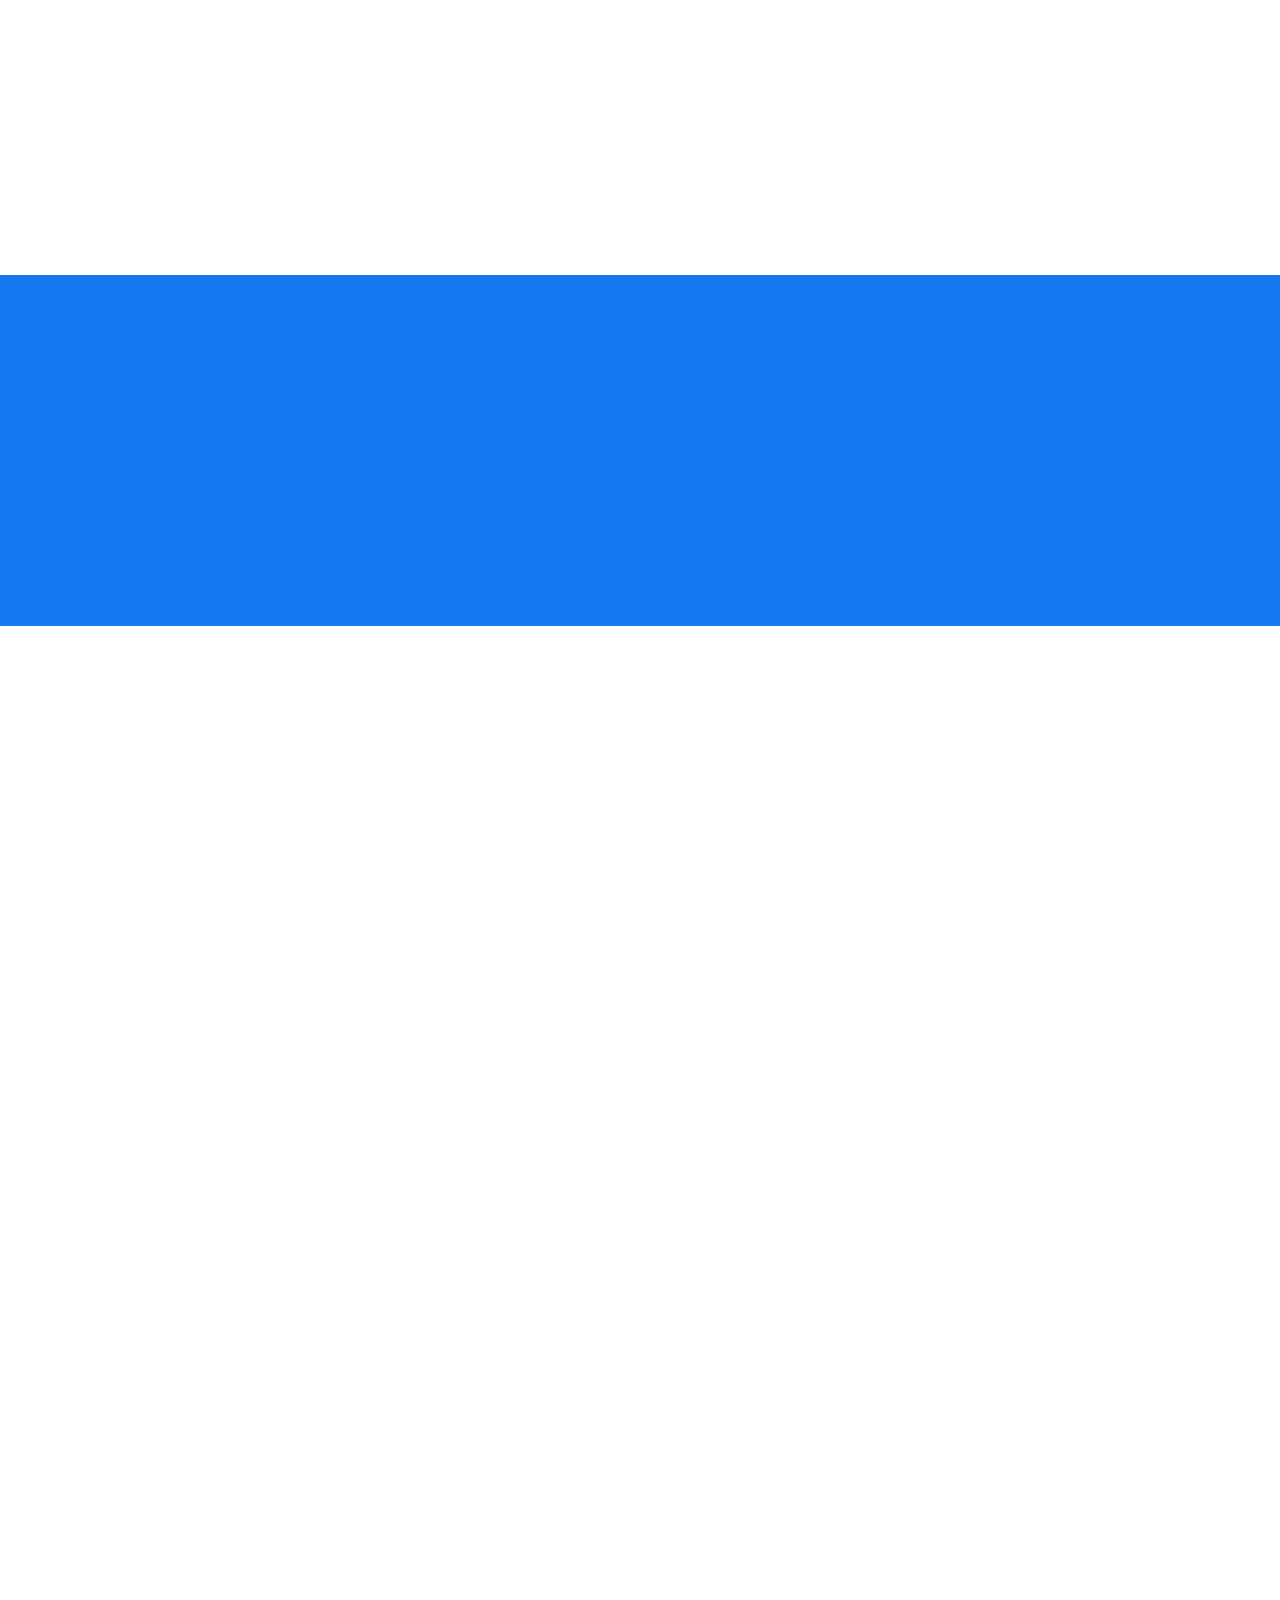
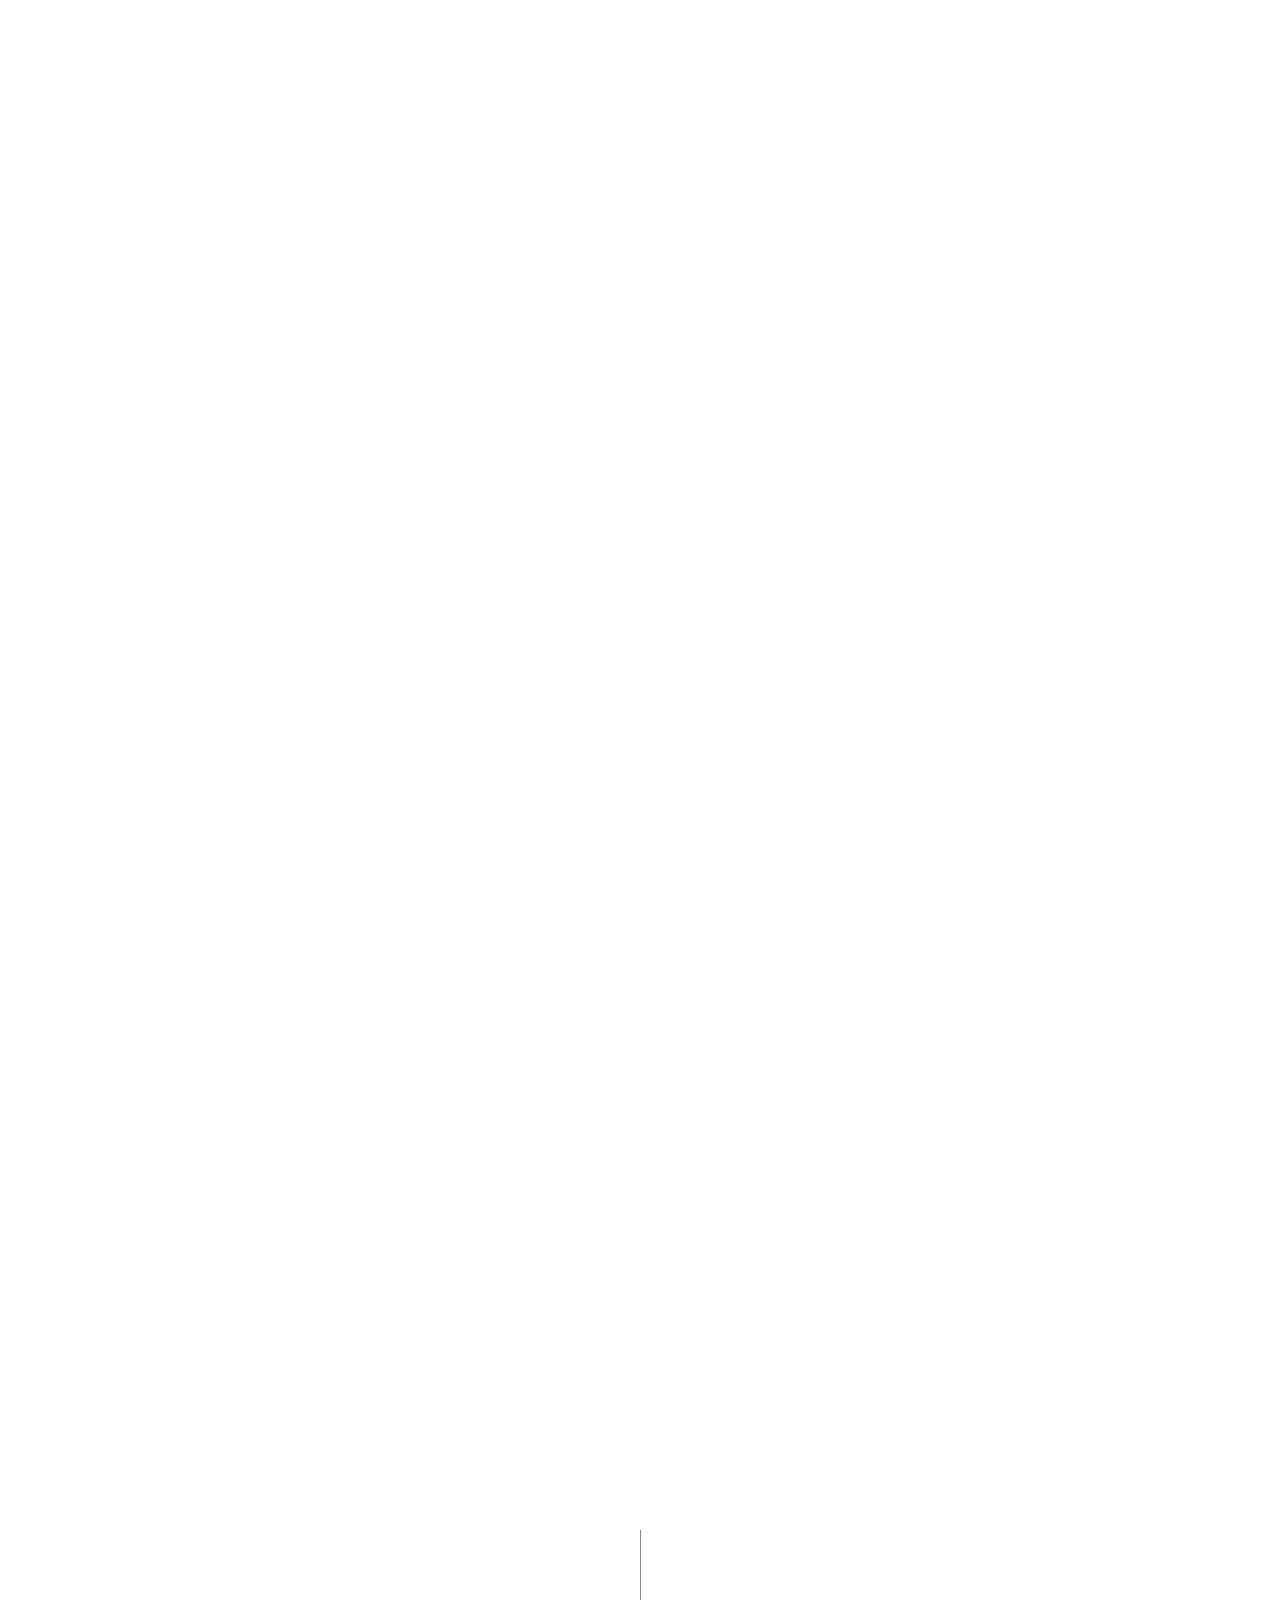
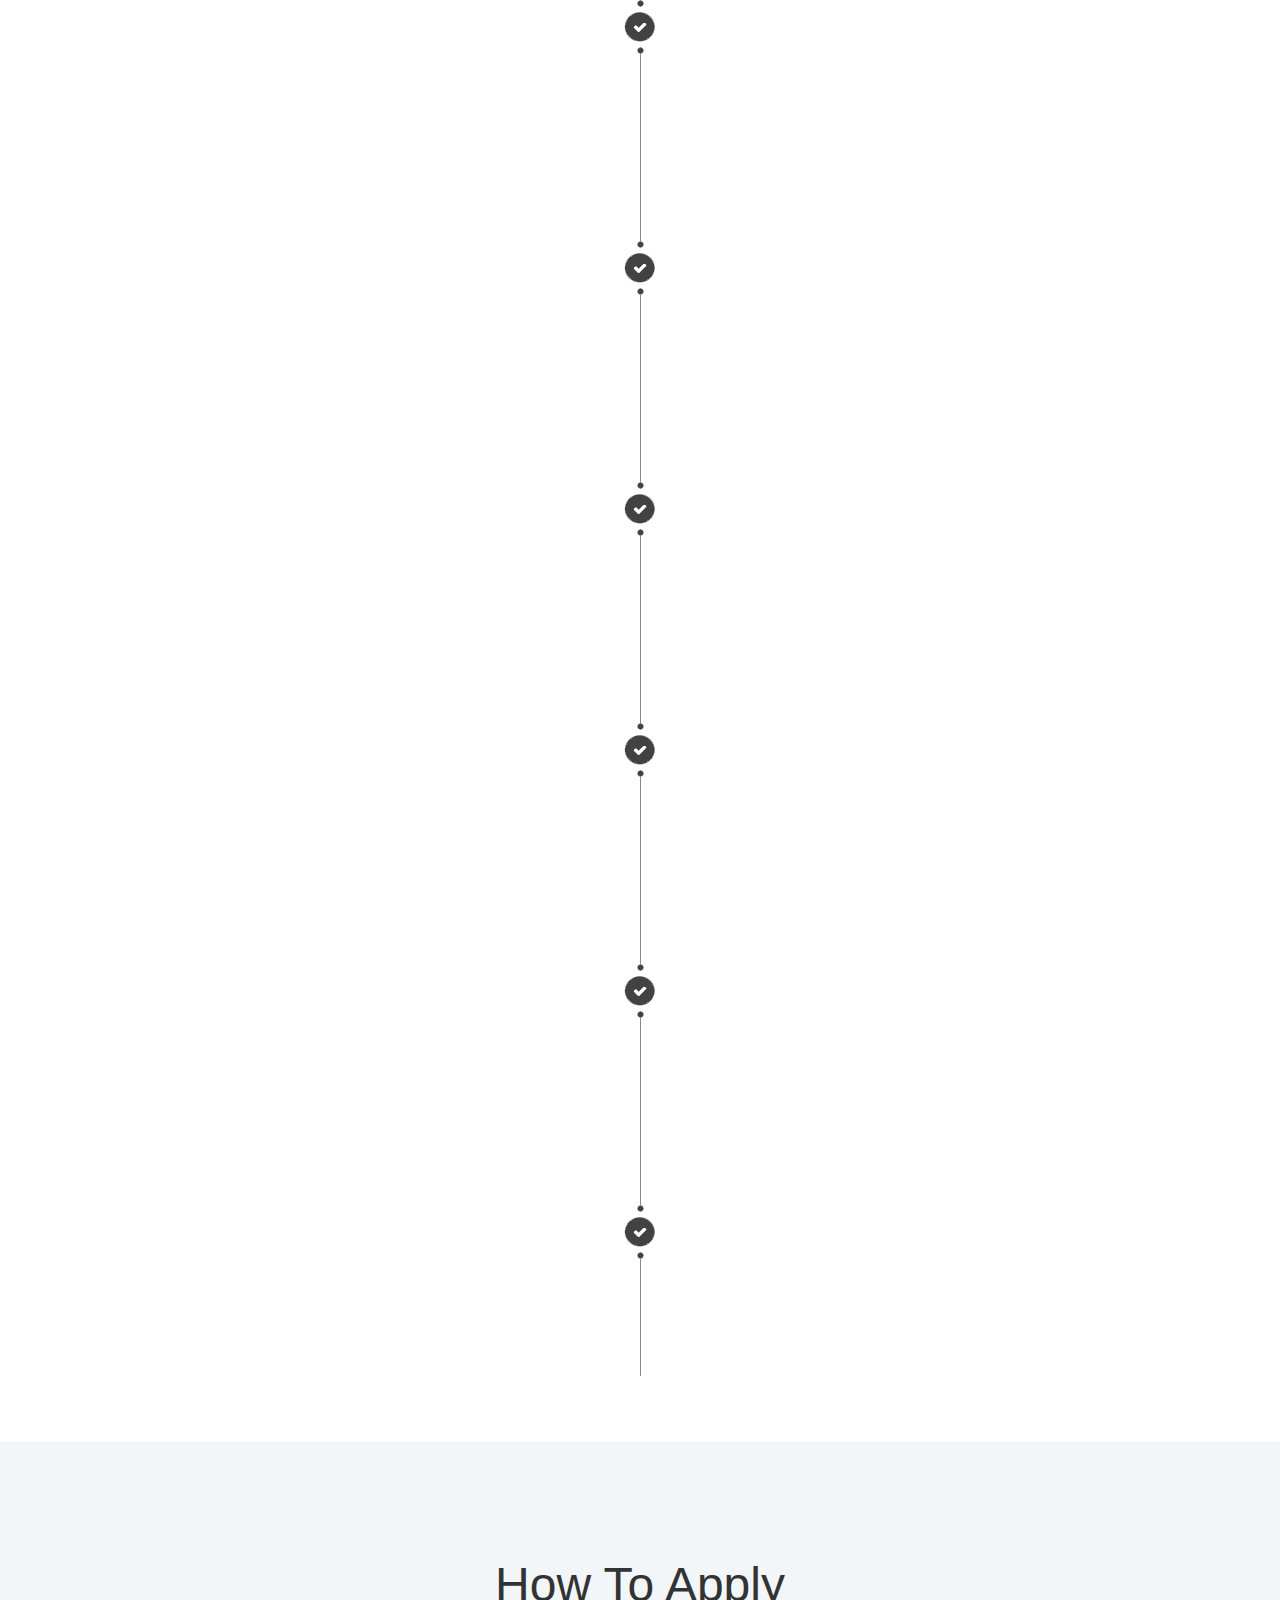
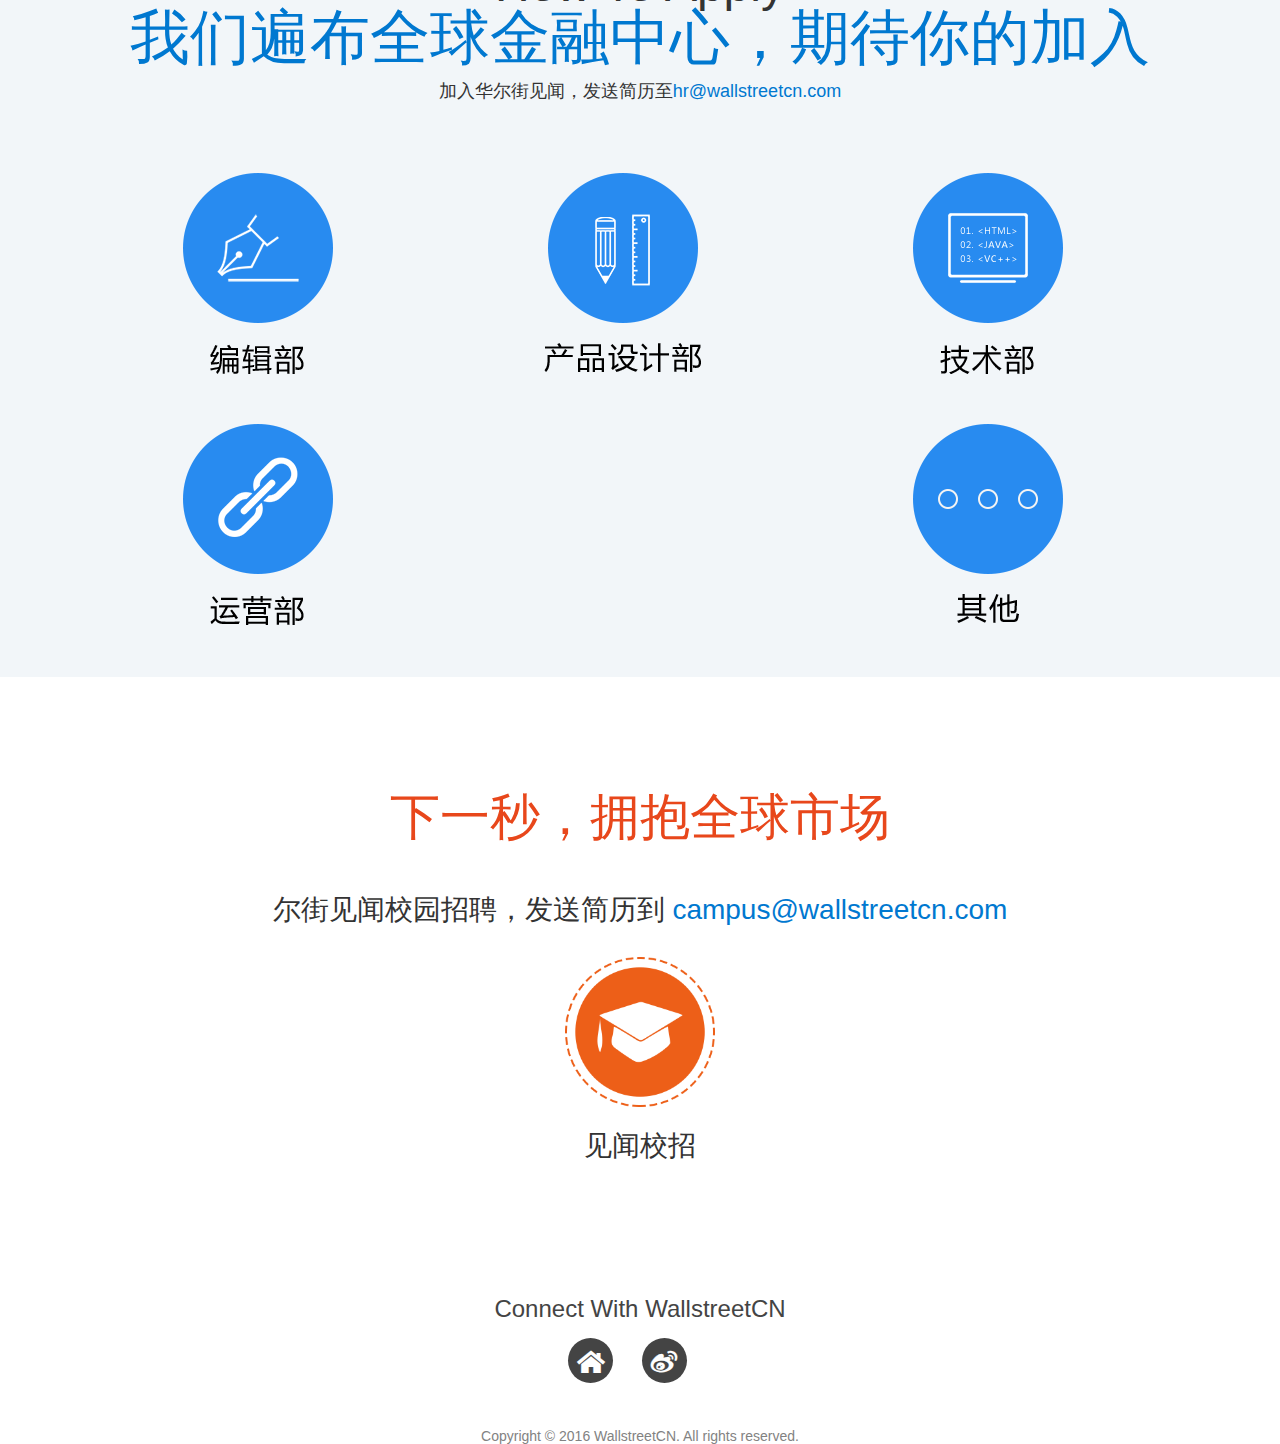
==== commit 27a3d49e: "添加轮播图 各种滚动加载特效" ====
--- a/recruit.html
+++ b/recruit.html
@@ -10,9 +10,9 @@
     <link rel="shortcut icon" href="favicon.ico">
 </head>
 <body>
-<section class="joint-welcome">
-    <section class="blue"></section>
-</section>
+<aside class="joint-welcome">
+    <aside class="blue"></aside>
+</aside>
 <header>
     <div class="hcontainer">
         <div class="img">
@@ -34,9 +34,11 @@
     <h1>帮助中国投资者更好地理解世界</h1>
 </div>
 <div class="whoweare ">
-    <h2>Who We Are</h2>
-    <h1>全球金融资讯数据服务平台</h1>
-    <p>中文世界永远第一个播报影响金融市场的重大新闻及数据</p>
+    <section>
+        <h2>Who We Are</h2>
+        <h1>全球金融资讯数据服务平台</h1>
+        <p>中文世界永远第一个播报影响金融市场的重大新闻及数据</p>
+    </section>
     <ul>
         <li>
             <div class="out">
@@ -73,20 +75,32 @@
     </ul>
 </div>
 <div class="ourvision">
-    <h2>Our Vision</h2>
-    <h1>帮助用户抓住全球市场最佳时机</h1>
-    <p>聚焦未来每年1.5万亿出境投资需求——通过资讯、社区、策略、交易为用户实现全球资产配置</p>
+    <section>
+        <h2>Our Vision</h2>
+        <h1>帮助用户抓住全球市场最佳时机</h1>
+        <p>聚焦未来每年1.5万亿出境投资需求——通过资讯、社区、策略、交易为用户实现全球资产配置</p>
+    </section>
     <div class="cover">
+        <ul>
+            <li><img src="img/wscnteam_01.jpg"></li>
+            <li><img src="img/wscnteam_02.jpg"></li>
+            <li><img src="img/wscnteam_03.jpg"></li>
+            <li><img src="img/wscnteam_04.jpg"></li>
+            <li><img src="img/wscnteam_05.jpg"></li>
+            <li><img src="img/wscnteam_01.jpg"></li>
+        </ul>
         <div class="window">
-            <div class="arrow arrow-left"></div>
-            <div class="arrow arrow-right"></div>
+            <div class="arrow-left"></div>
+            <div class="arrow-right"></div>
         </div>
     </div>
 </div>
 <div class="ourteam">
-    <h2>Our Team </h2>
-    <h1>我们没有“下属”，只有“伙伴”</h1>
-    <p>我们是一支跨界金融、传媒、互联网领域，平均年龄27岁，具有全球从业背景的团队。</p>
+    <section>
+        <h2>Our Team </h2>
+        <h1>我们没有“下属”，只有“伙伴”</h1>
+        <p>我们是一支跨界金融、传媒、互联网领域，平均年龄27岁，具有全球从业背景的团队。</p>
+    </section>
     <div class="people">
         <ul class="left">
             <li>
@@ -141,20 +155,27 @@
     </div>
 </div>
 <div class="workingwithus">
-    <h2>Working With Us</h2>
-    <h1>帮助用户抓住全球市场最佳时机</h1>
-    <p>聚焦未来每年1.5万亿出境投资需求——通过资讯、社区、策略、交易为用户实现全球资产配置</p>
+    <section>
+        <h2>Working With Us</h2>
+        <h1>帮助用户抓住全球市场最佳时机</h1>
+        <p>聚焦未来每年1.5万亿出境投资需求——通过资讯、社区、策略、交易为用户实现全球资产配置</p>
+    </section>
     <div class="content clearfix">
         <div class="left">
-            <a class="con" href="">优越的地理位置和办公环境</a>
-            <p>双层loft办公环境，市中心马当路，交通便利、午餐选择丰富</p>
-            <a class="img" href=""><img src="img/press-img2.jpg"/></a>
-            <a class="con" href="">快速的内部晋升机制</a>
-            <p>我们每年都有升职评估，还有海外轮岗的机会。<br>每半年考核调节一次，让你的薪资不落后于市场平均水平。</p>
-            <a class="img" href=""><img src="img/press-img6.jpg"/></a>
-            <a class="con" href="">新人投资账户</a>
-            <p>CEO还开通了海外金融投资账户，赢了自己取出来花，输了算老板的。</p>
-            <a class="img" href=""><img src="img/press-img7.jpg"/></a>
+            <a class="con lc1" href="">优越的地理位置和办公环境</a>
+            <p class="lc1">双层loft办公环境，市中心马当路，交通便利、午餐选择丰富</p>
+
+            <a class="lc2 img" href=""><img src="img/press-img2.jpg"/></a>
+
+            <a class="lc3 con" href="">快速的内部晋升机制</a>
+            <p class="lc3">我们每年都有升职评估，还有海外轮岗的机会。<br>每半年考核调节一次，让你的薪资不落后于市场平均水平。</p>
+
+            <a class="lc4 img" href=""><img src="img/press-img6.jpg"/></a>
+
+            <a class="lc5 con" href="">新人投资账户</a>
+            <p class="lc5">CEO还开通了海外金融投资账户，赢了自己取出来花，输了算老板的。</p>
+
+            <a class="lc6 img" href=""><img src="img/press-img7.jpg"/></a>
         </div>
         <div class="middle">
             <img src="img/timeline-divider.png"/>
@@ -165,15 +186,20 @@
             <img src="img/timeline-divider.png"/>
         </div>
         <div class="right">
-            <a href="" class="img"><img src="img/press-img3.jpg" height="388" width="1040"/></a>
-            <a class="con" href="">丰富的文娱活动</a>
-            <p>管理宽松有活力，福利应有尽有，乒乓球、桌面足球、Xbox、Wii太鼓一应俱全，水果，咖啡，茶叶，零食供应不断，团队PARTY、聚餐、出游应接不暇。</p>
-            <a href="" class="img"><img src="img/press-img1.jpg"/></a>
-            <a class="con" href="">极具竞争力的薪资福利待遇</a>
-            <p>普遍高于市场均值，公司员工只要够忠诚热情，在董事会支持授权下，公司有明确而广泛的员工持股计划和不断扩大的期权池。</p>
-            <a href="" class="img"><img src="img/press-img5.jpg" height="340" width="790"/></a>
-            <a class="con" href="">第一手财经资讯</a>
-            <p>让喜爱金融投资的你，足不出户掌握第一手最新财经资讯，领跑私人财富增长。</p>
+            <a href="" class="rc1 img"><img src="img/press-img3.jpg" height="388" width="1040"/></a>
+
+            <a class="rc2 con" href="">丰富的文娱活动</a>
+            <p class="rc2">管理宽松有活力，福利应有尽有，乒乓球、桌面足球、Xbox、Wii太鼓一应俱全，水果，咖啡，茶叶，零食供应不断，团队PARTY、聚餐、出游应接不暇。</p>
+
+            <a href="" class="rc3 img"><img src="img/press-img1.jpg"/></a>
+
+            <a class="rc4 con" href="">极具竞争力的薪资福利待遇</a>
+            <p class="rc4">普遍高于市场均值，公司员工只要够忠诚热情，在董事会支持授权下，公司有明确而广泛的员工持股计划和不断扩大的期权池。</p>
+
+            <a href="" class="rc5 img"><img src="img/press-img5.jpg" height="340" width="790"/></a>
+
+            <a class="rc6 con" href="">第一手财经资讯</a>
+            <p class="rc6">让喜爱金融投资的你，足不出户掌握第一手最新财经资讯，领跑私人财富增长。</p>
         </div>
     </div>
 </div>
--- a/css/recruit.css
+++ b/css/recruit.css
@@ -20,9 +20,6 @@
     left: 0;
     z-index: 99;
 }
-body>div+div>*,body>div+div li {
-    opacity: 0;
-}
 /*********************header*********************/
 header {
     width: 100%;
@@ -192,32 +189,43 @@
     position: relative;
 }
 .ourvision .cover {
-    position: absolute;
-    bottom: 0;
-    left: 0;
-    width: 100%;
-    height: 336px;
-}
-.ourvision .cover .window {
-    position: absolute;
+    width: 100%;
+    overflow: hidden;
+}
+.ourvision .cover ul {
+    width: 600%;
+}
+.ourvision .cover ul li {
+    width: 16.66666%;
+    float: left;
+}
+.ourvision .cover img {
+    display: block;
+    margin: 20px auto;
+}
+.ourvision .window {
+    width: 500px;
+    height: 333px;
+    position: relative;
     left: 50%;
-    bottom: 0;
-    width: 500px;
-    height: 336px;
-    margin-left: -250px;
-    background: url("../img/ourvision-1.jpg") no-repeat;
-}
-.ourvision .cover .arrow {
+    transform: translateX(-50%);
+}
+.arrow-left,.arrow-right {
+    position: absolute;
+    left: -250px;
+    top: 50%;
+    transform: translateY(-50%);
+    width: 48px;
+    height: 93px;
     background: url("../img/left-arrow.png") no-repeat;
-    width: 50px;
-    height: 94px;
-    position: absolute;
-    top: 120px;
-    left: -253px;
-}
-.ourvision .cover .arrow-right {
+    cursor: pointer;
+    opacity: 0.6;
+}
+.arrow-right:hover,.arrow-left:hover {
+    opacity: 1;
+}
+.ourvision .arrow-right {
     background: url("../img/right-arrow.png") no-repeat;
-    top: 120px;
     left: 700px;
 }
 /*********************OurTeam*********************/
@@ -456,3 +464,19 @@
     color: #828282;
     margin-top: 45px;
 }
+/************** hide *********/
+section {
+    opacity: 0;
+}
+.whoweare li,.ourvision .cover{
+    opacity: 0;
+}
+.people .left .frame {
+    left:-930px;
+}
+.people .right .frame {
+    left: 930px;
+}
+.workingwithus .left>*,.workingwithus .right>* {
+    opacity: 0;
+}--- a/font/iconfont.css
+++ b/font/iconfont.css
@@ -1,10 +1,10 @@
 
 @font-face {font-family: "iconfont";
-  src: url('iconfont.eot?t=1480168259892'); /* IE9*/
-  src: url('iconfont.eot?t=1480168259892#iefix') format('embedded-opentype'), /* IE6-IE8 */
-  url('iconfont.woff?t=1480168259892') format('woff'), /* chrome, firefox */
-  url('iconfont.ttf?t=1480168259892') format('truetype'), /* chrome, firefox, opera, Safari, Android, iOS 4.2+*/
-  url('iconfont.svg?t=1480168259892#iconfont') format('svg'); /* iOS 4.1- */
+  src: url('iconfont.eot?t=1480217147890'); /* IE9*/
+  src: url('iconfont.eot?t=1480217147890#iefix') format('embedded-opentype'), /* IE6-IE8 */
+  url('iconfont.woff?t=1480217147890') format('woff'), /* chrome, firefox */
+  url('iconfont.ttf?t=1480217147890') format('truetype'), /* chrome, firefox, opera, Safari, Android, iOS 4.2+*/
+  url('iconfont.svg?t=1480217147890#iconfont') format('svg'); /* iOS 4.1- */
 }
 
 .iconfont {
@@ -20,8 +20,6 @@
 
 .icon-QQ:before { content: "\e607"; }
 
-.icon-xia:before { content: "\e601"; }
-
 .icon-graphrise:before { content: "\e652"; }
 
 .icon-weixin:before { content: "\e603"; }
@@ -33,6 +31,8 @@
 .icon-unie61d:before { content: "\e60b"; }
 
 .icon-biaoqian:before { content: "\e60a"; }
+
+.icon-xia:before { content: "\e612"; }
 
 .icon-home:before { content: "\e60f"; }
 
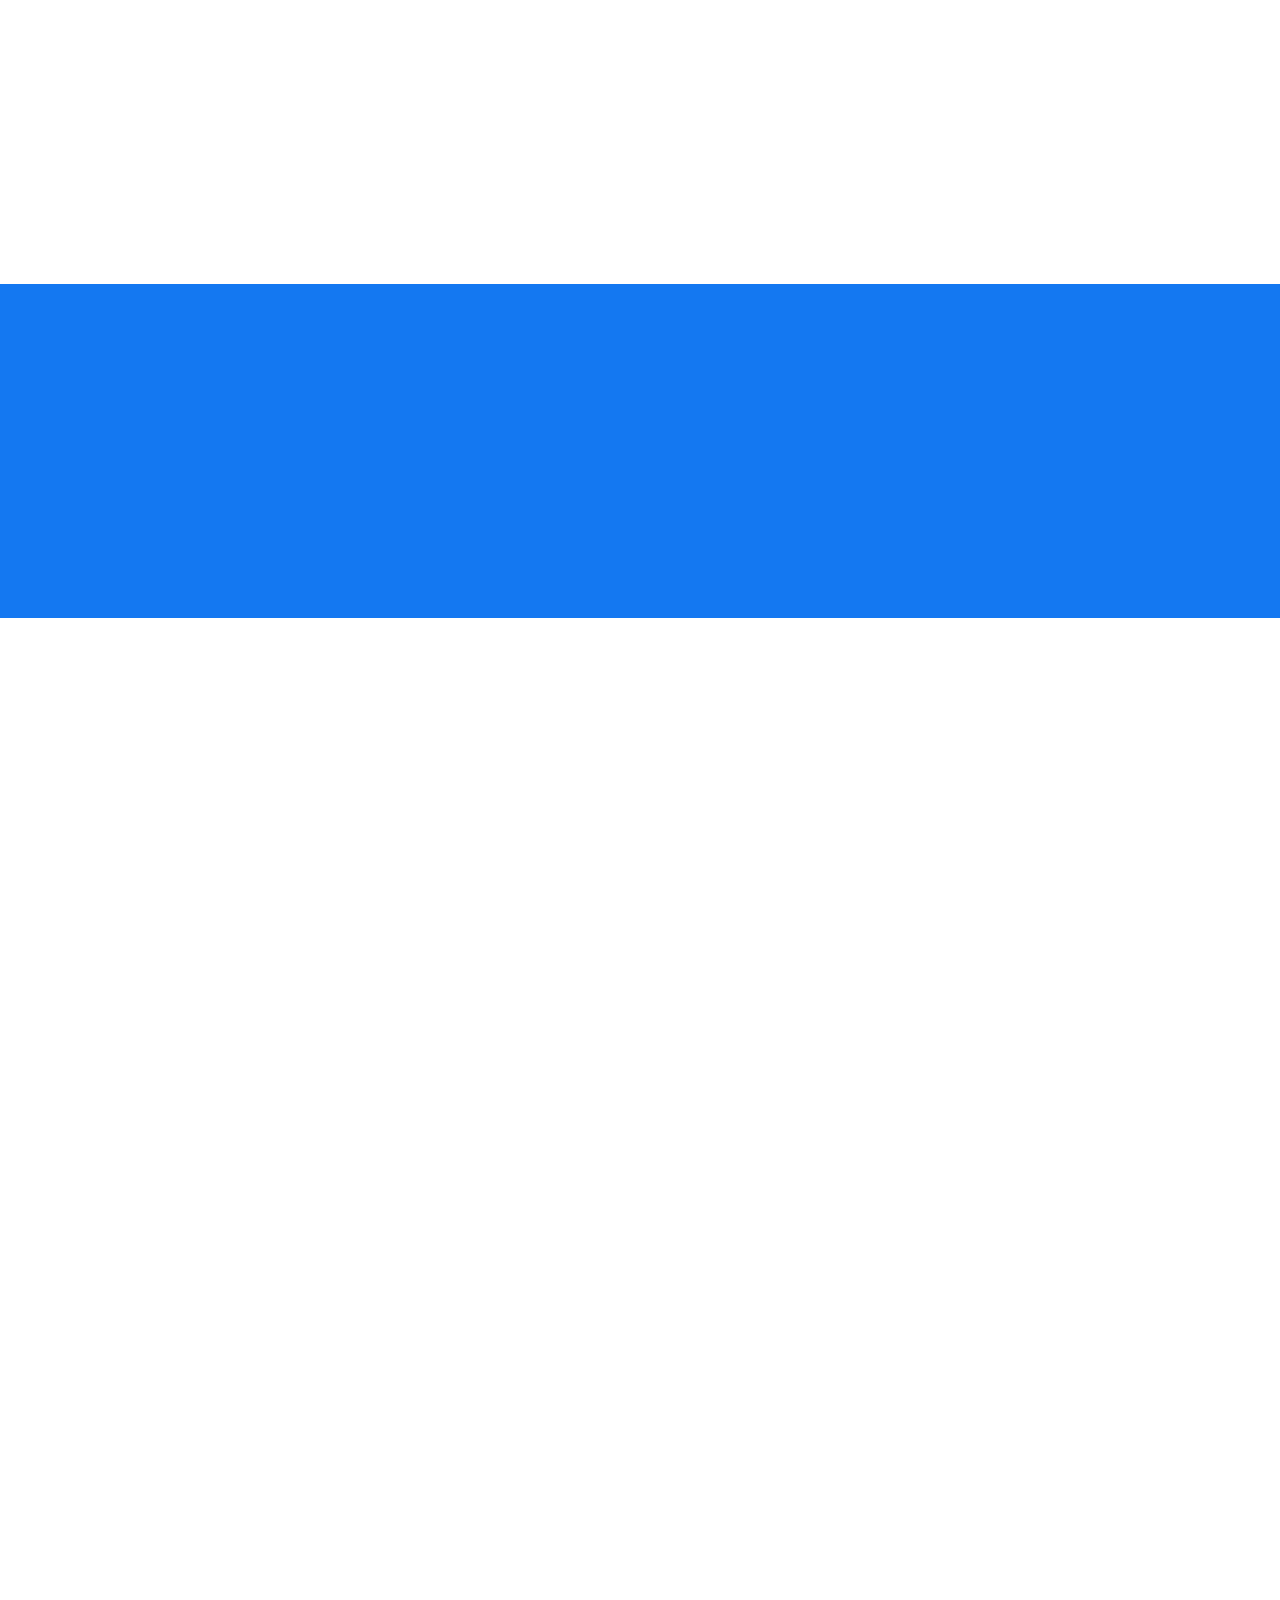
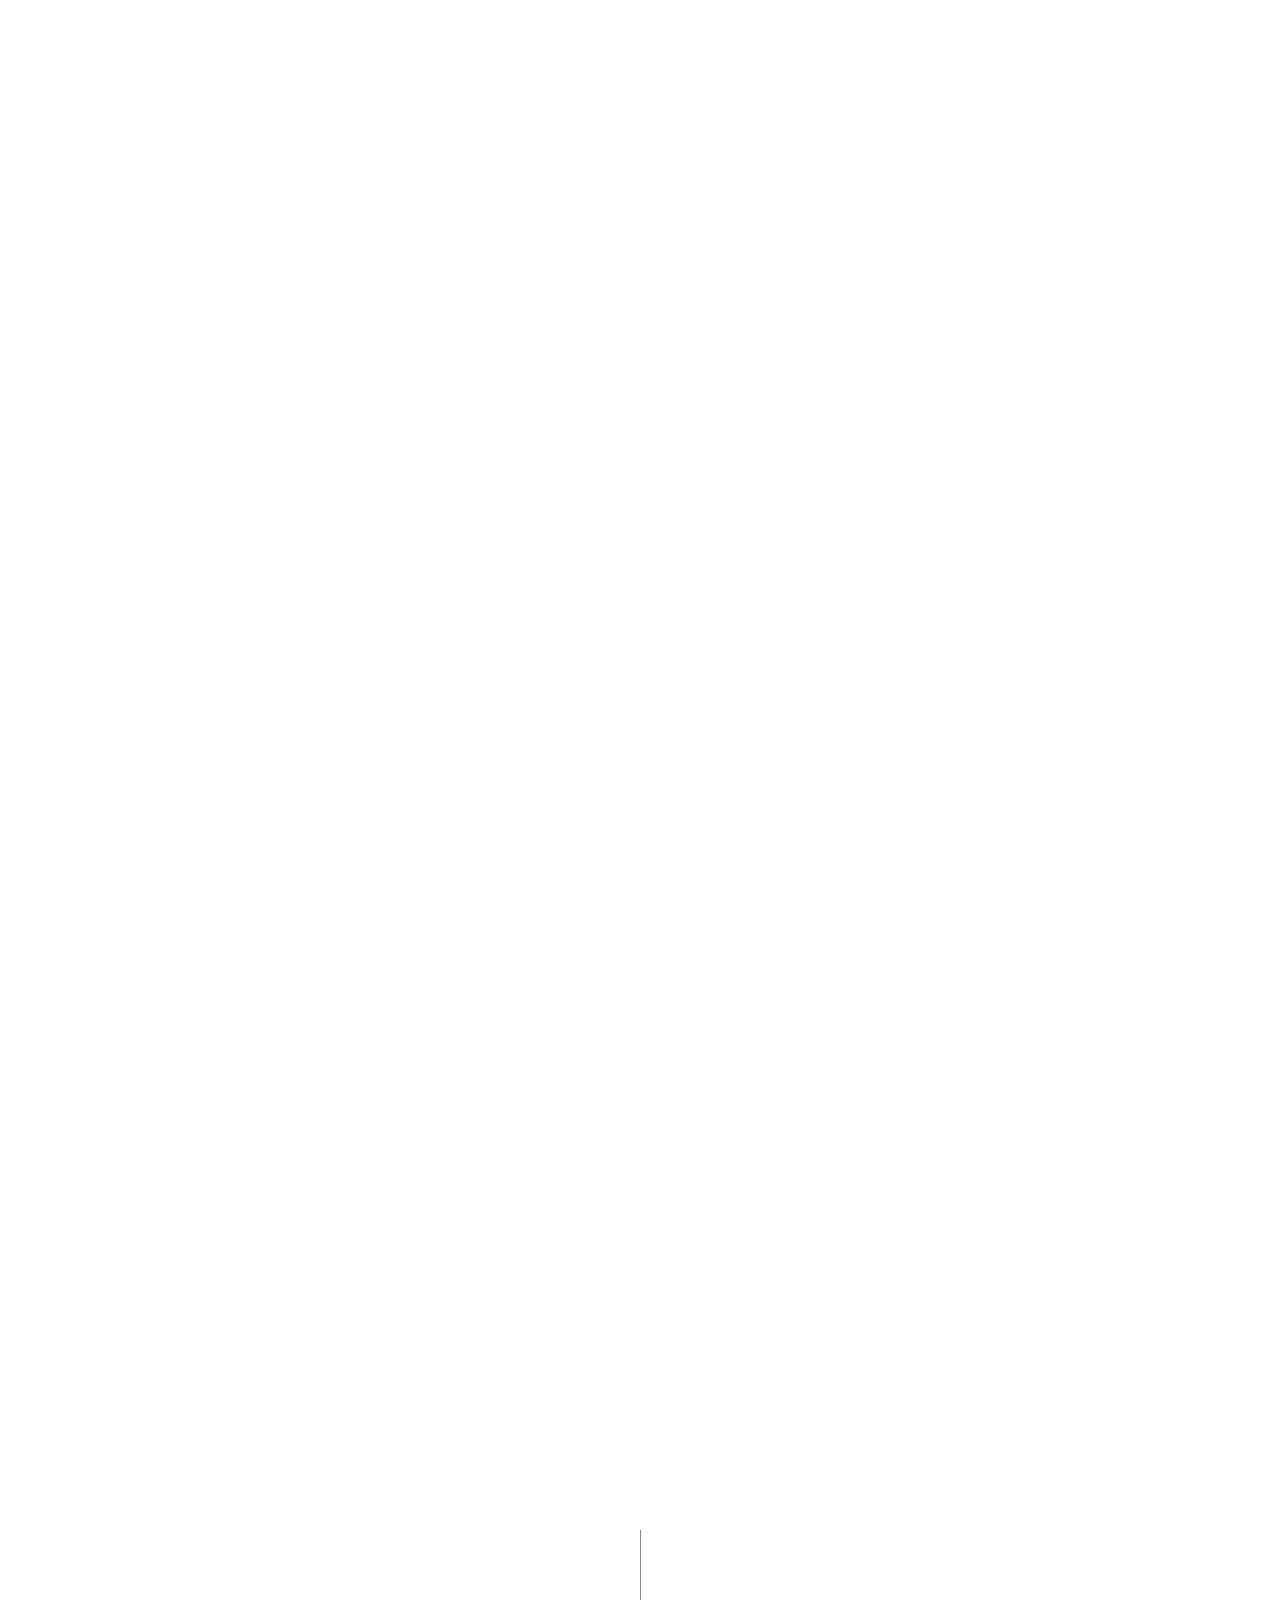
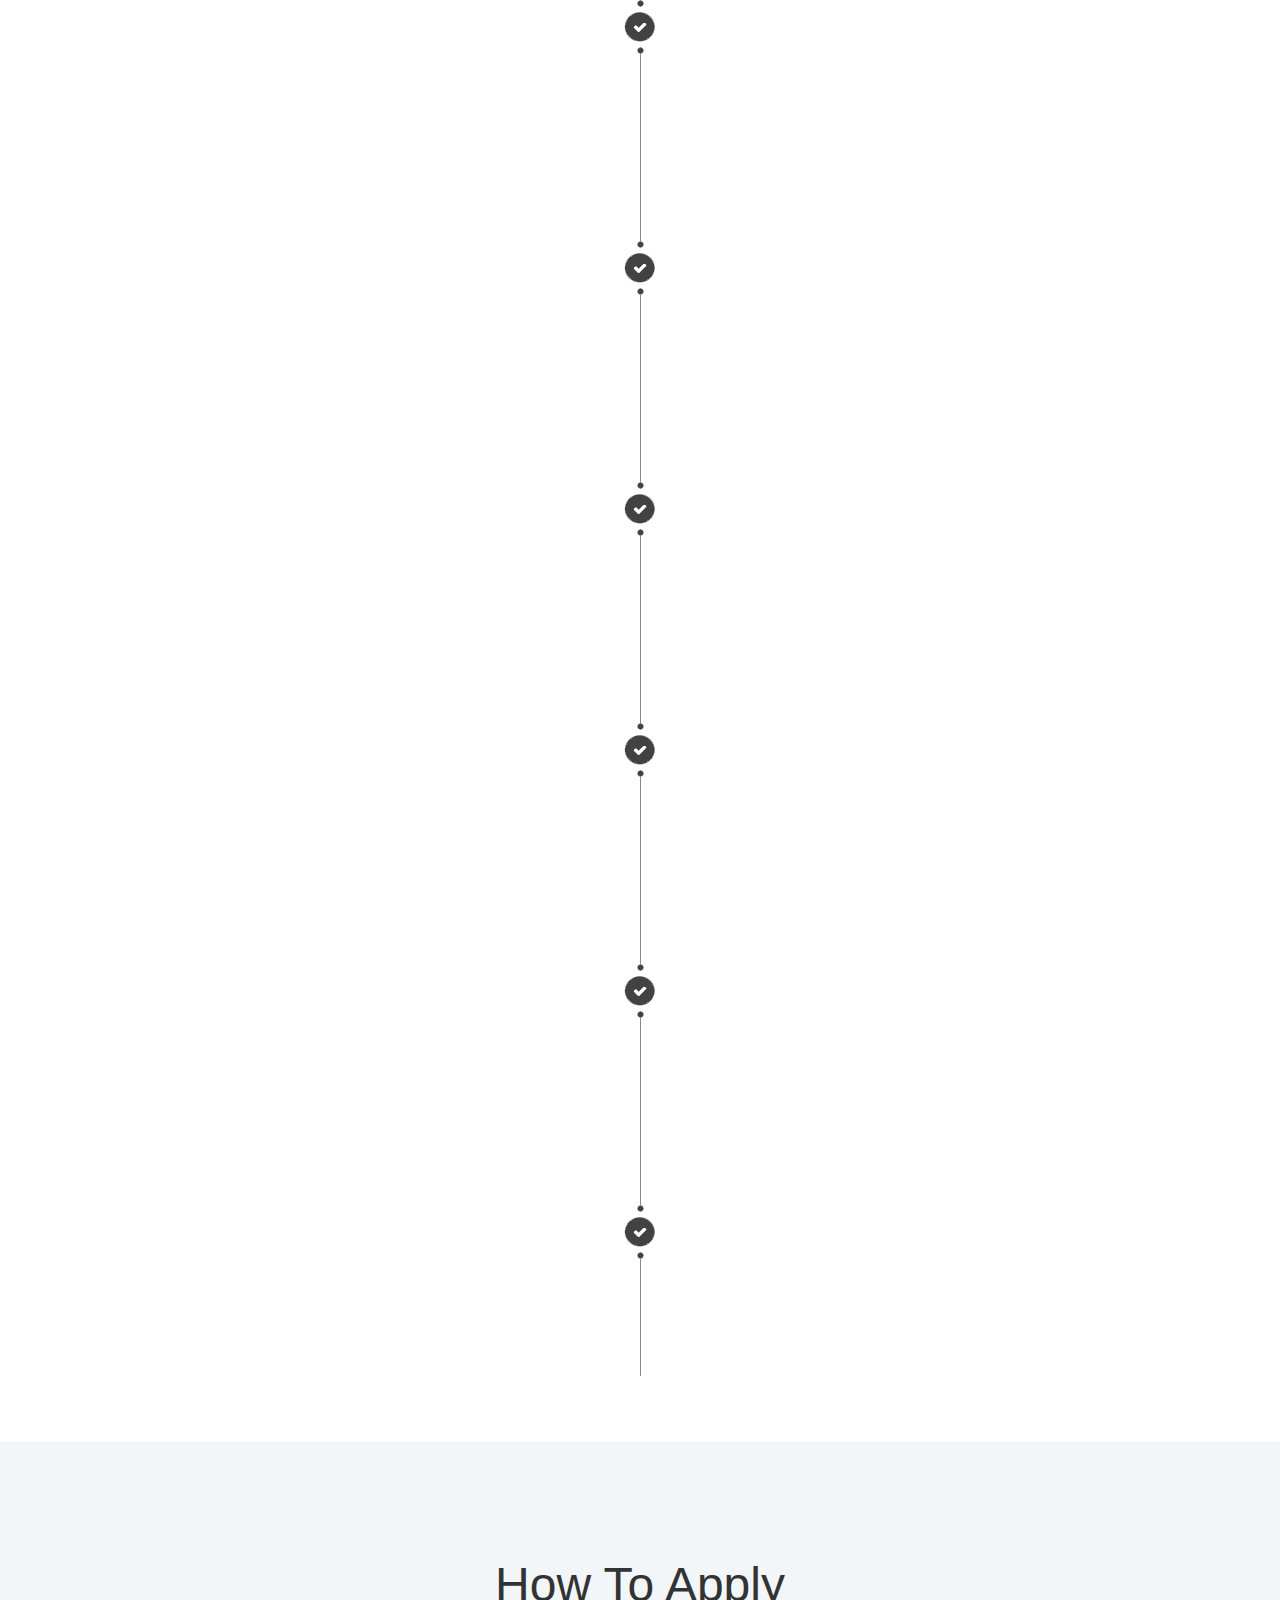
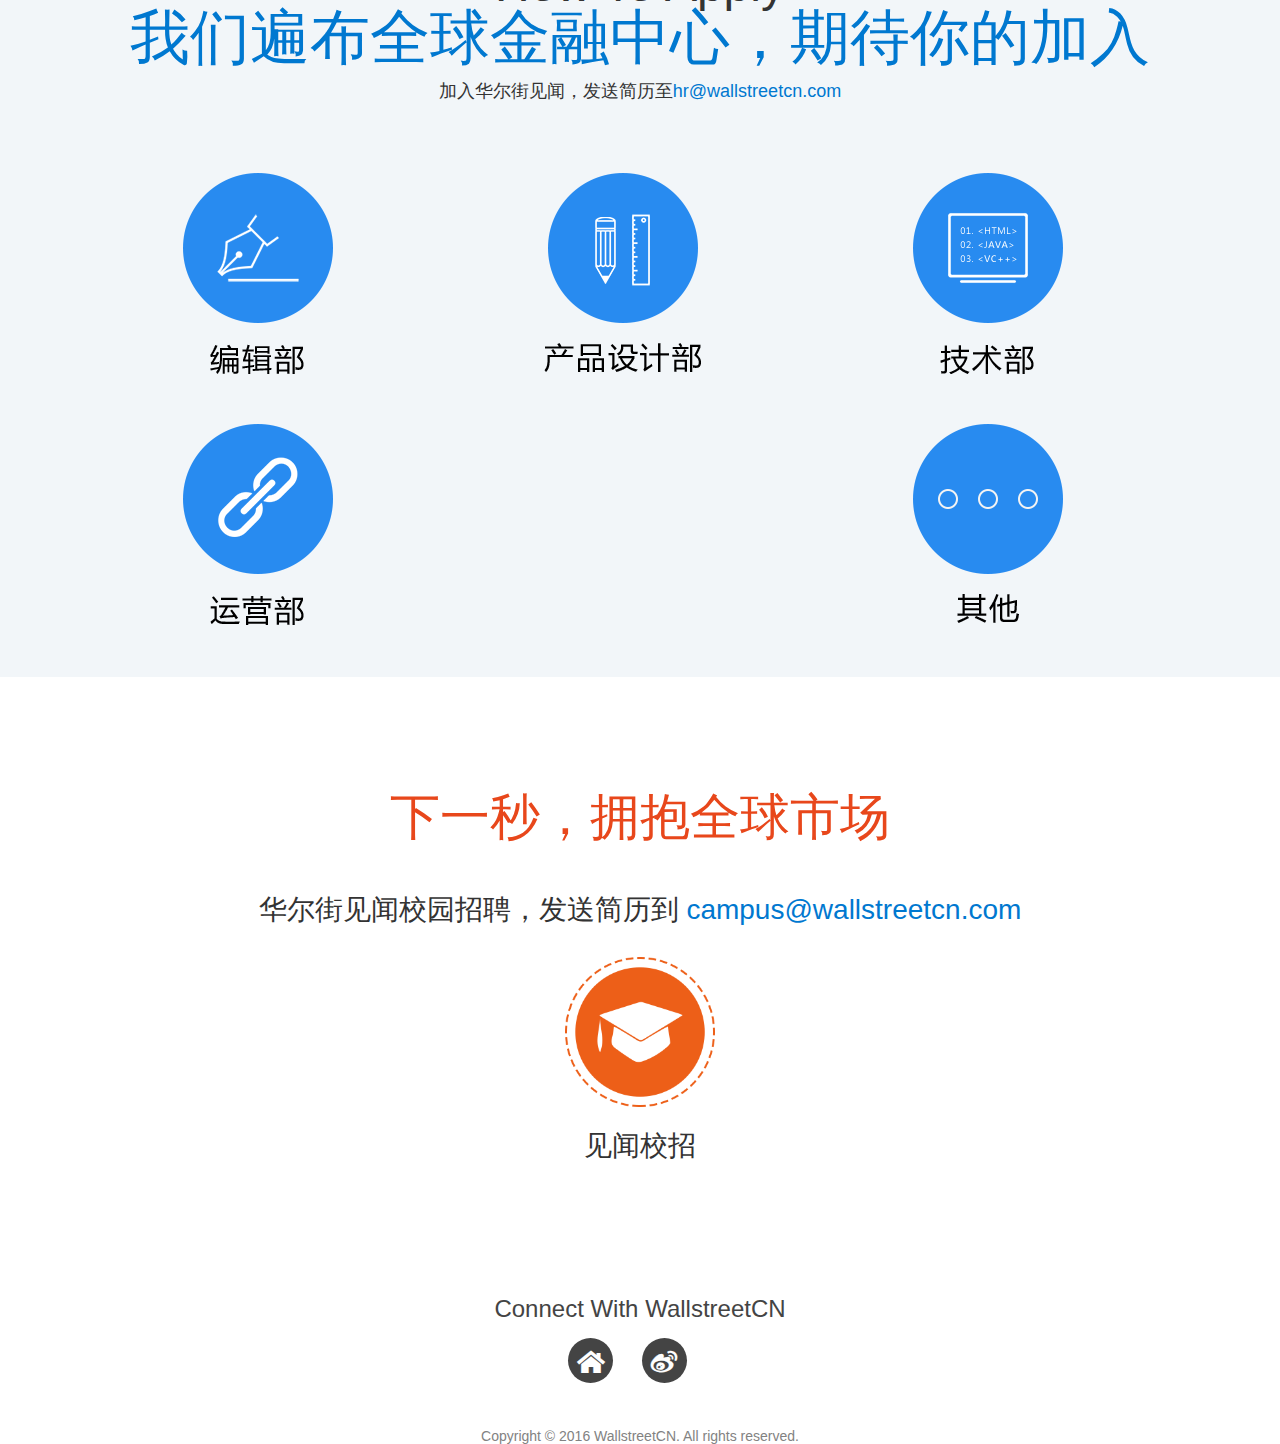
==== commit 8f6c71e1: "使用面向对象形式修改代码" ====
--- a/recruit.html
+++ b/recruit.html
@@ -3,7 +3,6 @@
 <head>
     <meta charset="UTF-8">
     <title>加入华尔街见闻，用互联网改变金融世界</title>
-    <link rel="stylesheet" href="animate.css/animate.min.css">
     <link rel="stylesheet" href="css/reset.css">
     <link rel="stylesheet" href="css/recruit.css">
     <link rel="stylesheet" href="font/iconfont.css">
@@ -217,7 +216,7 @@
 </div>
 <div class="connect">
     <h1>下一秒，拥抱全球市场</h1>
-    <p>尔街见闻校园招聘，发送简历到 <a href="">campus@wallstreetcn.com</a></p>
+    <p>华尔街见闻校园招聘，发送简历到 <a href="">campus@wallstreetcn.com</a></p>
     <a class="pic" href="">
         <img src="img/icon.png" height="232" width="232"/>
         <p class="recruit">见闻校招</p>
